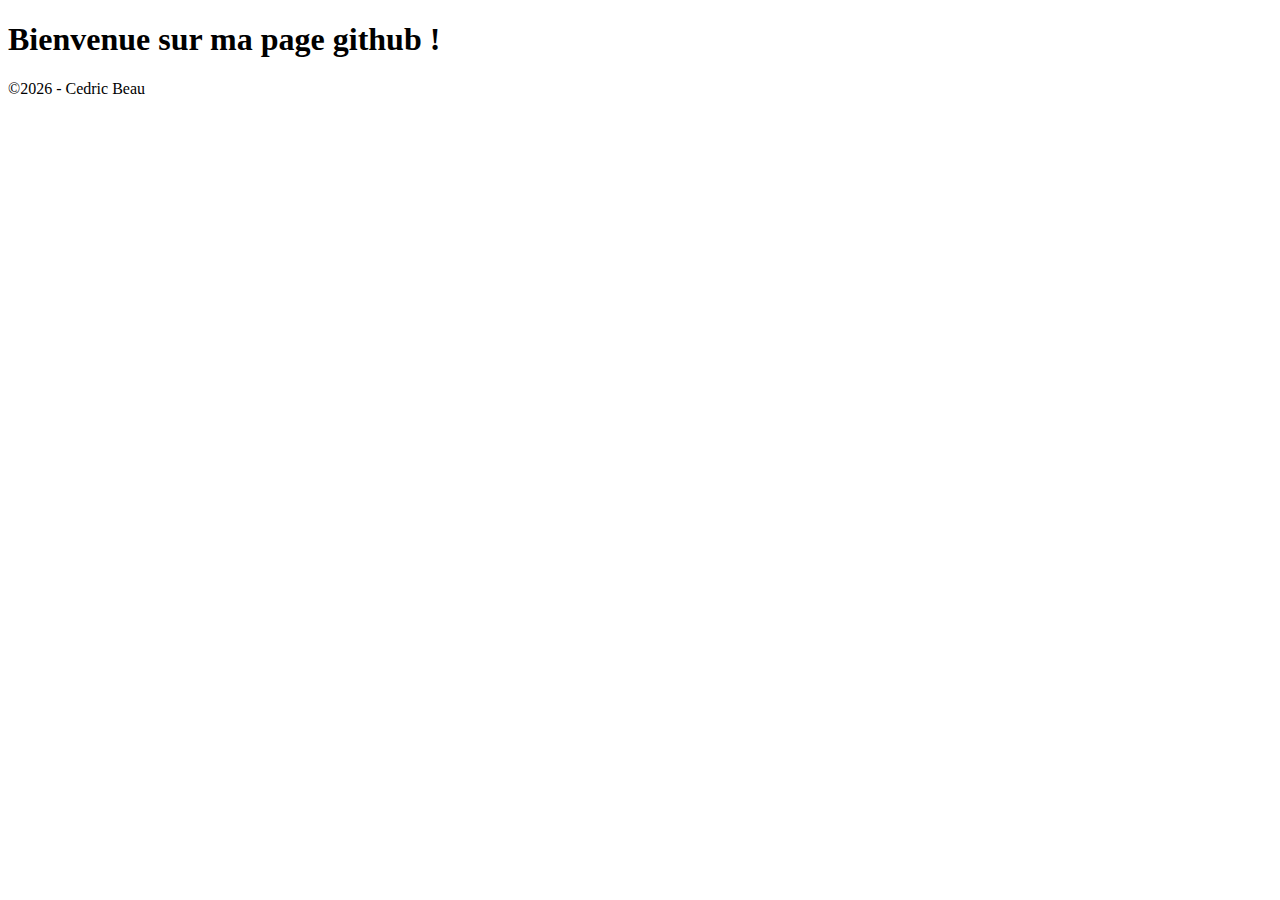
==== index.html @ 239ba814 "Update index.html" ====
<!doctype html>
<html class="no-js" lang="">
    <head>
        <meta charset="utf-8">
        <meta http-equiv="x-ua-compatible" content="ie=edge">
        <title>Cedric Beau</title>
        <meta name="description" content="">
        <meta name="viewport" content="width=device-width, initial-scale=1">

        <!-- Place favicon.ico and apple-touch-icon.png in the root directory -->
		<link rel="apple-touch-icon" sizes="57x57" href="favicons/apple-touch-icon-57x57.png">
		<link rel="apple-touch-icon" sizes="114x114" href="favicons/apple-touch-icon-114x114.png">
		<link rel="apple-touch-icon" sizes="72x72" href="favicons/apple-touch-icon-72x72.png">
		<link rel="apple-touch-icon" sizes="144x144" href="favicons/apple-touch-icon-144x144.png">
		<link rel="apple-touch-icon" sizes="60x60" href="favicons/apple-touch-icon-60x60.png">
		<link rel="apple-touch-icon" sizes="120x120" href="favicons/apple-touch-icon-120x120.png">
		<link rel="apple-touch-icon" sizes="76x76" href="favicons/apple-touch-icon-76x76.png">
		<link rel="apple-touch-icon" sizes="152x152" href="favicons/apple-touch-icon-152x152.png">
		<link rel="apple-touch-icon" sizes="180x180" href="/apple-touch-icon-180x180.png">
		<link rel="icon" type="image/png" href="favicons/favicon-192x192.png" sizes="192x192">
		<link rel="icon" type="image/png" href="favicons/favicon-160x160.png" sizes="160x160">
		<link rel="icon" type="image/png" href="favicons/favicon-96x96.png" sizes="96x96">
		<link rel="icon" type="image/png" href="favicons/favicon-16x16.png" sizes="16x16">
		<link rel="icon" type="image/png" href="favicons/favicon-32x32.png" sizes="32x32">
		<meta name="msapplication-TileColor" content="#000000">
		<meta name="msapplication-TileImage" content="favicons/mstile-144x144.png">

        
        <!-- Personnalisable -->
        <link href='http://fonts.googleapis.com/css?family=Lato:300,400,700' rel='stylesheet' type='text/css'>
        <!-- Normalize -->
        <link rel="stylesheet" href="css/normalize.css">
        <!-- Feuille de style principale -->
        <link rel="stylesheet" href="css/main.css">
        <!-- Modernizr -->
        <script src="js/vendor/modernizr-2.8.3.min.js"></script>

    </head>
    <body>
         <!--[if lt IE 9]>
            <p class="browserupgrade">You are using an <strong>outdated</strong> browser. Please <a href="http://browsehappy.com/">upgrade your browser</a> to improve your experience.</p>
        <![endif]-->

        <!-- Add your site or application content here -->

		<div id="page">
        	<header id="page_header" role="banner" class="" style="display:none;">
        		<a href="" class="logo">
        			<img src="" alt="" />
        		</a>
				<nav id="navigation" role="navigation">
					<ul>
						<li><a href="">About</a></li>
						<li><a href="">Work</a></li>
						<li><a href="">Thoughts</a></li>
						<li><a href="">Contacts</a></li>
					</ul>
				</nav>
			</header>
			<div id="page_body" class="">
				<main id="main" role="main" >
					<h1>Bienvenue sur ma page github !</h1>
				</main>
				<aside id="aside"></aside>
			</div>
			<footer id="page_footer" role="contentinfo" class="">
				<div class="date">©<script type="text/javascript">document.write(new Date().getFullYear());</script> - Cedric Beau</div>
			</footer>
		</div>
	
	<div id="my_button"></div>
	
        <script src="https://ajax.googleapis.com/ajax/libs/jquery/1.11.3/jquery.min.js"></script>
        <script>window.jQuery || document.write('<script src="js/vendor/jquery-1.11.3.min.js"><\/script>')</script>
        <script src="js/plugins.js"></script>
        <script src="js/main.js"></script>

      </body>
</html>
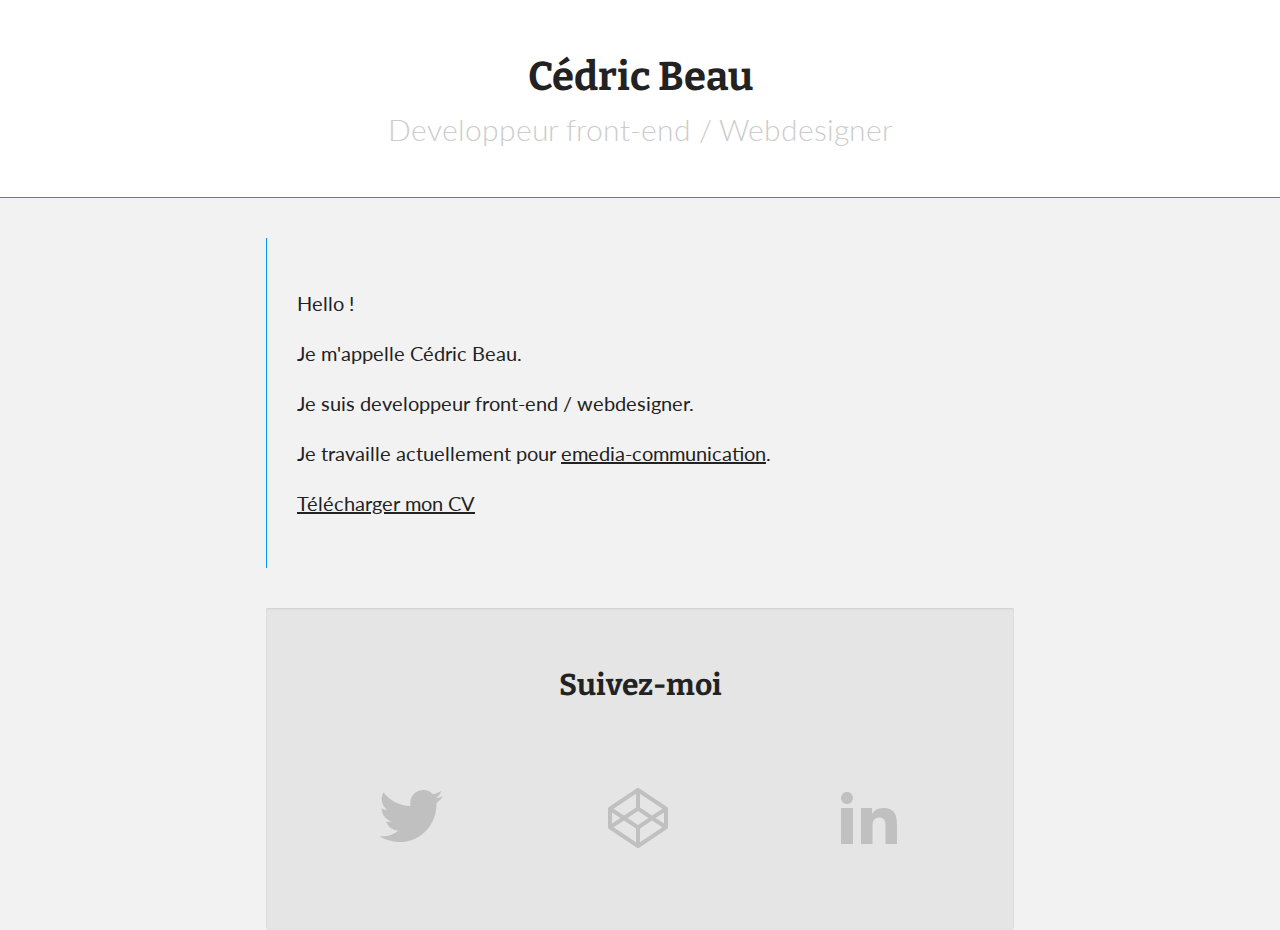
==== commit 00c19680: "Modification" ====
--- a/index.html
+++ b/index.html
@@ -1,10 +1,12 @@
 <!doctype html>
-<html class="no-js" lang="">
+<html class="no-js" lang="fr">
     <head>
         <meta charset="utf-8">
         <meta http-equiv="x-ua-compatible" content="ie=edge">
         <title>Cedric Beau</title>
-        <meta name="description" content="">
+        <meta name="description" content="Page Github de Cédric Beau, développeur front-end et webdesigner">
+        <meta name="keywords" content="paris, île-de-france, site perso,  page perso, développeur front-end, webdesigner, css, , css3, html, html5, w3c, cv, compétences, standards, styles CSS">
+        <meta name="author" content="Cédric Beau">
         <meta name="viewport" content="width=device-width, initial-scale=1">
 
         <!-- Place favicon.ico and apple-touch-icon.png in the root directory -->
@@ -25,9 +27,10 @@
 		<meta name="msapplication-TileColor" content="#000000">
 		<meta name="msapplication-TileImage" content="favicons/mstile-144x144.png">
 
-        
+
         <!-- Personnalisable -->
-        <link href='http://fonts.googleapis.com/css?family=Lato:300,400,700' rel='stylesheet' type='text/css'>
+        <link href='https://fonts.googleapis.com/css?family=Lato:400,300,700,900' rel='stylesheet' type='text/css'>
+        <link href='https://fonts.googleapis.com/css?family=Bitter' rel='stylesheet' type='text/css'>
         <!-- Normalize -->
         <link rel="stylesheet" href="css/normalize.css">
         <!-- Feuille de style principale -->
@@ -37,43 +40,66 @@
 
     </head>
     <body>
-         <!--[if lt IE 9]>
+    <!--[if lt IE 9]>
             <p class="browserupgrade">You are using an <strong>outdated</strong> browser. Please <a href="http://browsehappy.com/">upgrade your browser</a> to improve your experience.</p>
-        <![endif]-->
+    <![endif]-->
+      <div id="page">
+        <header id="page_header" role="banner" class="">
+          <!--<img src="img/logo.png" alt="" />-->
+          <h1>Cédric Beau</h1>
+          <h2>Developpeur front-end / Webdesigner</h2>
 
-        <!-- Add your site or application content here -->
+  			</header>
+  			<div id="page_body" class="">
+  				<main id="main" role="main" >
+            <section id="presentation">
+              <p>Hello !</p>
+              <p>Je m'appelle Cédric Beau.</p>
+              <p>Je suis developpeur front-end / webdesigner.</p>
+              <p>Je travaille actuellement pour <a href="http://www.emedia-communication.fr/" title="Accès au site de l'agence de communication Emedia-communication" class="emedia">emedia-communication</a>.</p>
+              <p><a href="files/CV_Cedric_Beau_2015.pdf" title="Télécharger mon CV" class="cv">Télécharger mon CV</a></p>
+            </section>
+            <section id="social">
+              <h2>Suivez-moi</h2>
+                <ul id="follow-me">
+                  <li>
+                    <a href="https://twitter.com/CedricWD" title="Accès à mon profil Twitter" class="inbl follow_link twitter"">
+                      <svg version="1.1" xmlns="http://www.w3.org/2000/svg" xmlns:xlink="http://www.w3.org/1999/xlink" id="twitter" width="64" height="64" viewBox="0 0 64 64">
+                        <path fill="#c0c0c0" d="M64 12.151c-2.355 1.044-4.885 1.75-7.541 2.067 2.711-1.625 4.793-4.198 5.773-7.264-2.537 1.505-5.347 2.597-8.338 3.186-2.395-2.552-5.808-4.146-9.584-4.146-7.251 0-13.13 5.879-13.13 13.13 0 1.029 0.116 2.031 0.34 2.992-10.912-0.548-20.588-5.775-27.064-13.719-1.13 1.939-1.778 4.195-1.778 6.601 0 4.556 2.318 8.575 5.841 10.929-2.152-0.068-4.177-0.659-5.947-1.642-0.001 0.055-0.001 0.11-0.001 0.165 0 6.362 4.526 11.668 10.533 12.875-1.102 0.3-2.262 0.461-3.459 0.461-0.846 0-1.669-0.083-2.47-0.236 1.671 5.216 6.52 9.013 12.266 9.118-4.494 3.522-10.155 5.621-16.307 5.621-1.060 0-2.105-0.062-3.132-0.184 5.811 3.726 12.713 5.9 20.128 5.9 24.151 0 37.358-20.008 37.358-37.359 0-0.569-0.013-1.136-0.038-1.699 2.566-1.851 4.792-4.164 6.552-6.797z"></path>
+                      </svg>
+                    </a>
+                  </li>
+                  <li>
+                    <a href="http://codepen.io/cedricbeau/" title="Accès à mes pens Codepen"  class="inbl follow_link codepen">
+                      <svg version="1.1" xmlns="http://www.w3.org/2000/svg" xmlns:xlink="http://www.w3.org/1999/xlink" id="codepen" width="64" height="64" viewBox="0 0 64 64">
+                        <path fill="#c0c0c0" d="M59.109 23.003l-28-18.667c-0.672-0.448-1.547-0.448-2.219 0l-28 18.667c-0.556 0.371-0.891 0.995-0.891 1.664v18.667c0 0.669 0.334 1.293 0.891 1.664l28 18.667c0.336 0.224 0.723 0.336 1.109 0.336s0.773-0.112 1.109-0.336l28-18.667c0.556-0.371 0.891-0.995 0.891-1.664v-18.667c0-0.669-0.334-1.293-0.891-1.664zM30 40.93l-10.395-6.93 10.395-6.93 10.395 6.93-10.395 6.93zM32 23.596v-13.859l22.394 14.93-10.394 6.93-12-8zM28 23.596l-12 8-10.395-6.93 22.395-14.93v13.859zM12.395 34l-8.395 5.596v-11.193l8.395 5.596zM16 36.404l12 8v13.859l-22.395-14.93 10.395-6.93zM32 44.404l12-8 10.395 6.93-22.395 14.93v-13.859zM47.605 34l8.395-5.596v11.193l-8.395-5.596z"></path>
+                      </svg>
+                    </a>
+                  </li>
+                  <li>
+                    <a href="https://www.linkedin.com/in/c%C3%A9dric-beau-a2389280" title="Accès à mon profil Linkedin"  class="inbl follow_link linkedin">
+                      <svg version="1.1" xmlns="http://www.w3.org/2000/svg" xmlns:xlink="http://www.w3.org/1999/xlink" id="linkedin" width="64" height="64" viewBox="0 0 64 64">
+                        <path fill="#c0c0c0" d="M24 24h11.069v5.674h0.158c1.54-2.762 5.31-5.674 10.928-5.674 11.684 0 13.845 7.273 13.845 16.733v19.267h-11.538v-17.080c0-4.074-0.083-9.314-6.002-9.314-6.009 0-6.926 4.437-6.926 9.018v17.376h-11.534v-36z"></path>
+                        <path fill="#c0c0c0" d="M4 24h12v36h-12v-36z"></path>
+                        <path fill="#c0c0c0" d="M16 14c0 3.314-2.686 6-6 6s-6-2.686-6-6c0-3.314 2.686-6 6-6s6 2.686 6 6z"></path>
+                      </svg>
+                    </a>
+                  </li>
+                </ul>
+            </section>
+          </main>
+  			</div>
+  			<footer id="page_footer" role="contentinfo" class="">
+  				<!--<div class="copyright">©<script type="text/javascript">document.write(new Date().getFullYear());</script> Cedric Beau</div>-->
+  			</footer>
+  		</div>
 
-		<div id="page">
-        	<header id="page_header" role="banner" class="" style="display:none;">
-        		<a href="" class="logo">
-        			<img src="" alt="" />
-        		</a>
-				<nav id="navigation" role="navigation">
-					<ul>
-						<li><a href="">About</a></li>
-						<li><a href="">Work</a></li>
-						<li><a href="">Thoughts</a></li>
-						<li><a href="">Contacts</a></li>
-					</ul>
-				</nav>
-			</header>
-			<div id="page_body" class="">
-				<main id="main" role="main" >
-					<h1>Bienvenue sur ma page github !</h1>
-				</main>
-				<aside id="aside"></aside>
-			</div>
-			<footer id="page_footer" role="contentinfo" class="">
-				<div class="date">©<script type="text/javascript">document.write(new Date().getFullYear());</script> - Cedric Beau</div>
-			</footer>
-		</div>
-	
-	<div id="my_button"></div>
-	
-        <script src="https://ajax.googleapis.com/ajax/libs/jquery/1.11.3/jquery.min.js"></script>
-        <script>window.jQuery || document.write('<script src="js/vendor/jquery-1.11.3.min.js"><\/script>')</script>
-        <script src="js/plugins.js"></script>
-        <script src="js/main.js"></script>
+	    <div id="my_button"></div>
 
-      </body>
+      <script src="https://ajax.googleapis.com/ajax/libs/jquery/1.11.3/jquery.min.js"></script>
+      <script>window.jQuery || document.write('<script src="js/vendor/jquery-1.11.3.min.js"><\/script>')</script>
+      <script src="js/plugins.js"></script>
+      <script src="js/main.js"></script>
+
+  </body>
 </html>
--- a/css/main.css
+++ b/css/main.css
@@ -0,0 +1,253 @@
+/* ------------------------------------------------------------------------ */
+/* ------------------------------ SOFT RESET ------------------------------ */
+/* ------------------------------------------------------------------------ */
+
+*,
+*:before,
+*:after {
+  -webkit-box-sizing: border-box;
+     -moz-box-sizing: border-box;
+          box-sizing: border-box;
+}
+body,
+figure {
+  margin: 0;
+  padding: 0;
+}
+img {
+    box-sizing: content-box;
+    height: auto;
+    vertical-align: middle;
+}
+
+/* ----------------------------------------------------------------------- */
+/* ----------------------------- TYPOGRAPHY ------------------------------ */
+/* ----------------------------------------------------------------------- */
+
+html {
+    font-size: 100%;
+    line-height: 1.5;
+    color:#222;
+}
+body {
+  font-family: 'Lato', sans-serif;
+  font-size: 1.25em;
+  font-weight: normal;
+  font-style: normal;
+  cursor: default;
+  text-rendering: optimizeLegibility;
+  -webkit-font-smoothing: antialiased;
+}
+
+/* ------------------------------------------------------------------------------ */
+/* ------------------------------ DISPLAY & LAYOUT ------------------------------ */
+/* ------------------------------------------------------------------------------ */
+
+/* blocks that must contain floats */
+
+.clearfix:before,
+.clearfix:after {
+  content: " ";
+  display: table;
+}
+
+.clearfix:after {
+  clear: both;
+}
+
+/* module, gains superpower "BFC" Block Formating Context */
+
+.mod {
+  overflow: hidden;
+}
+
+/* blocks floats */
+
+.left,
+.start { float: left; }
+.right,
+.end { float: right; }
+
+/* table layout */
+
+.row {
+  display: table;
+  table-layout: fixed;
+  width: 100%;
+}
+
+.row > *,
+.col {
+  display: table-cell;
+  vertical-align: top;
+}
+
+/* inline-block */
+
+.inbl {
+  display: inline-block;
+  vertical-align: top;
+}
+
+/* block */
+
+.blk {
+    display: block;
+}
+
+/* -------------------------------------------------------------------- */
+/* ------------------------------ TITRES ------------------------------ */
+/* -------------------------------------------------------------------- */
+
+h1, h2, h3, h4, h5, h6 {font-family: 'Bitter', serif;}
+
+/* ------------------------------------------------------------------------- */
+/* ------------------------------ PARAGRAPHES ------------------------------ */
+/* ------------------------------------------------------------------------- */
+
+div,
+p {
+  overflow-wrap: break-word;
+      word-wrap: break-word;
+  -webkit-hyphens: auto;
+      -ms-hyphens: auto;
+     -moz-hyphens: auto;
+          hyphens: auto;
+}
+
+/* --------------------------------------------------------------------- */
+/* ------------------------------ ANCHORS ------------------------------ */
+/* --------------------------------------------------------------------- */
+
+a {
+    -webkit-transition: all 0.2s linear 0s;
+            transition: all 0.2s linear 0s;
+}
+
+a:hover,
+a:focus {cursor: pointer;}
+
+a:active {}
+
+a:visited {}
+
+/* -------------------------------------------------------------------- */
+/* ------------------------------ CUSTOM ------------------------------ */
+/* -------------------------------------------------------------------- */
+
+body {
+  background-color: #f2f2f2;
+}
+
+/* ----- Colorz ----- */
+/*
+Linkedin : #0077b5
+Twitter : #55acee
+Emedia : #f59232
+Logo : #0099ff
+*/
+
+/* ---------------------------- */
+/* - page_header
+/* ---------------------------- */
+
+[id="page_header"] {
+  padding: 1em;
+  margin-bottom: 2em;
+  text-align: center;
+  background-color: white;
+  border-bottom: 1px solid #0099ff;
+}
+  [id="page_header"] h1 {
+    margin-bottom: 0;
+  }
+  [id="page_header"] h2 {
+    margin-top: 0;
+    font-family: 'Lato', sans-serif;
+    font-weight: 300;
+    color: #ccc;
+  }
+
+/* ---------------------------- */
+/* - Page_body
+/* ---------------------------- */
+
+[id="page_body"] {
+  max-width: 768px;
+  padding: 0 0.5em;
+  margin: auto;
+}
+  [id="presentation"] {
+    padding: 1.5em;
+    margin-bottom: 2em;
+    border-left: 1px solid #0099ff;
+  }
+    [id="presentation"] a {
+      color: inherit;
+    }
+    [id="presentation"] a.emedia:hover,
+    [id="presentation"] a.emedia:focus {
+      background-color: #f59232;
+    }
+    [id="presentation"] a.cv:hover,
+    [id="presentation"] a.cv:focus {
+      background-color: #0099ff;
+    }
+
+  [id="social"] {
+    padding: 1.5em;
+    text-align: center;
+    background-color: #e5e5e5;
+    box-shadow:inset 0 1px 2px 0 rgba(00,00,00,0.1);
+    border-radius:2px;
+  }
+    [id="follow-me"] {
+      display:flex;
+      flex-wrap: wrap;
+      padding: 0;
+      margin: 0;
+      list-style-type: none;
+    }
+      [id="follow-me"] li {
+        flex:0 0 33.3333333%;
+        padding: 1em;
+      }
+        [id="follow-me"] li a {
+          position: relative;
+          width:128px;
+          height: 128px;
+          margin: auto;
+          border: 5px solid transparent;
+          border-radius: 50%;
+        }
+        [id="follow-me"] li a.twitter:hover,
+        [id="follow-me"] li a.twitter:focus {
+          border-color:#55acee;
+        }
+        [id="follow-me"] li a.codepen:hover,
+        [id="follow-me"] li a.codepen:focus {
+          border-color:#000;
+        }
+        [id="follow-me"] li a.linkedin:hover,
+        [id="follow-me"] li a.linkedin:focus {
+          border-color:#0077b5;
+        }
+        [id="follow-me"] li a svg {
+          position: absolute;
+          top:50%;
+          left:50%;
+          transform: translate(-50%,-50%);
+        }
+          svg path {
+            -webkit-transition: all 0.2s linear 0s;
+                    transition: all 0.2s linear 0s;
+          }
+          a:hover > [id="twitter"] > path {
+            fill: #55acee;
+          }
+          a:hover > [id="linkedin"] > path {
+            fill: #0077b5;
+          }
+          a:hover > [id="codepen"] > path {
+            fill: #000;
+          }
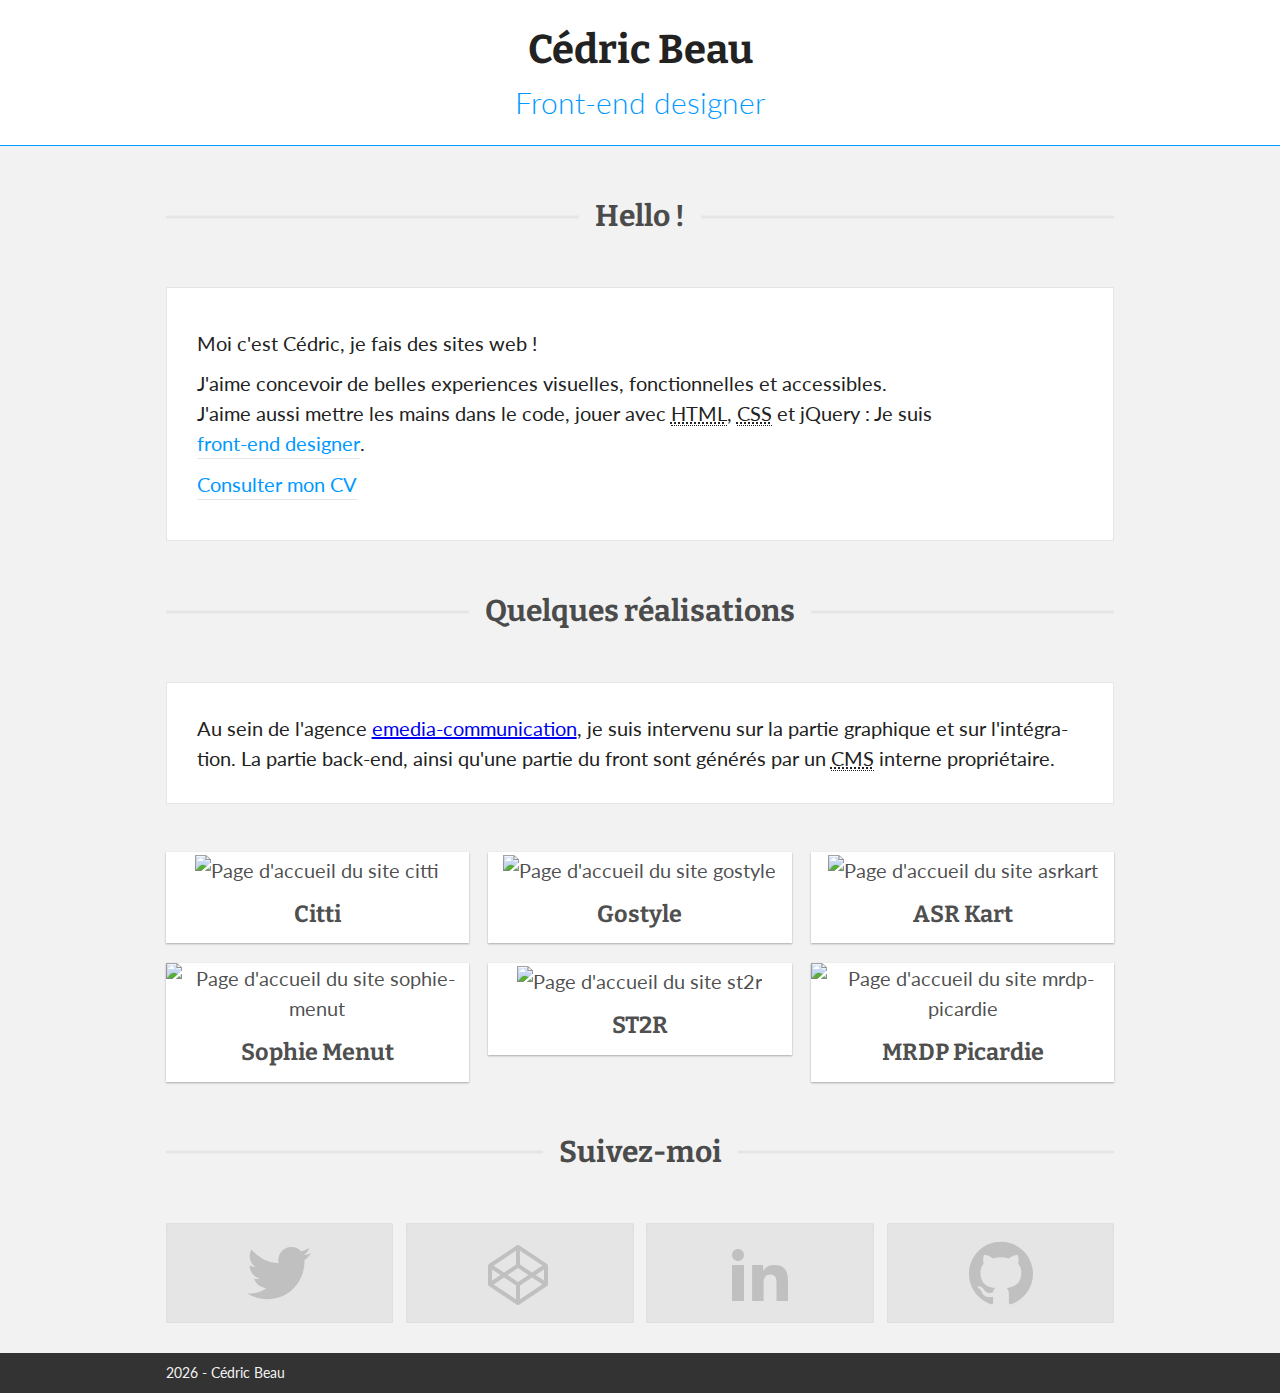
==== commit 78f21bac: "Update index.html" ====
--- a/index.html
+++ b/index.html
@@ -1,105 +1,173 @@
-<!doctype html>
-<html class="no-js" lang="fr">
-    <head>
-        <meta charset="utf-8">
-        <meta http-equiv="x-ua-compatible" content="ie=edge">
-        <title>Cedric Beau</title>
-        <meta name="description" content="Page Github de Cédric Beau, développeur front-end et webdesigner">
-        <meta name="keywords" content="paris, île-de-france, site perso,  page perso, développeur front-end, webdesigner, css, , css3, html, html5, w3c, cv, compétences, standards, styles CSS">
-        <meta name="author" content="Cédric Beau">
-        <meta name="viewport" content="width=device-width, initial-scale=1">
-
-        <!-- Place favicon.ico and apple-touch-icon.png in the root directory -->
-		<link rel="apple-touch-icon" sizes="57x57" href="favicons/apple-touch-icon-57x57.png">
-		<link rel="apple-touch-icon" sizes="114x114" href="favicons/apple-touch-icon-114x114.png">
-		<link rel="apple-touch-icon" sizes="72x72" href="favicons/apple-touch-icon-72x72.png">
-		<link rel="apple-touch-icon" sizes="144x144" href="favicons/apple-touch-icon-144x144.png">
-		<link rel="apple-touch-icon" sizes="60x60" href="favicons/apple-touch-icon-60x60.png">
-		<link rel="apple-touch-icon" sizes="120x120" href="favicons/apple-touch-icon-120x120.png">
-		<link rel="apple-touch-icon" sizes="76x76" href="favicons/apple-touch-icon-76x76.png">
-		<link rel="apple-touch-icon" sizes="152x152" href="favicons/apple-touch-icon-152x152.png">
-		<link rel="apple-touch-icon" sizes="180x180" href="/apple-touch-icon-180x180.png">
-		<link rel="icon" type="image/png" href="favicons/favicon-192x192.png" sizes="192x192">
-		<link rel="icon" type="image/png" href="favicons/favicon-160x160.png" sizes="160x160">
-		<link rel="icon" type="image/png" href="favicons/favicon-96x96.png" sizes="96x96">
-		<link rel="icon" type="image/png" href="favicons/favicon-16x16.png" sizes="16x16">
-		<link rel="icon" type="image/png" href="favicons/favicon-32x32.png" sizes="32x32">
-		<meta name="msapplication-TileColor" content="#000000">
-		<meta name="msapplication-TileImage" content="favicons/mstile-144x144.png">
-
-
-        <!-- Personnalisable -->
-        <link href='https://fonts.googleapis.com/css?family=Lato:400,300,700,900' rel='stylesheet' type='text/css'>
-        <link href='https://fonts.googleapis.com/css?family=Bitter' rel='stylesheet' type='text/css'>
-        <!-- Normalize -->
-        <link rel="stylesheet" href="css/normalize.css">
-        <!-- Feuille de style principale -->
-        <link rel="stylesheet" href="css/main.css">
-        <!-- Modernizr -->
-        <script src="js/vendor/modernizr-2.8.3.min.js"></script>
-
-    </head>
-    <body>
-    <!--[if lt IE 9]>
-            <p class="browserupgrade">You are using an <strong>outdated</strong> browser. Please <a href="http://browsehappy.com/">upgrade your browser</a> to improve your experience.</p>
-    <![endif]-->
-      <div id="page">
-        <header id="page_header" role="banner" class="">
-          <!--<img src="img/logo.png" alt="" />-->
-          <h1>Cédric Beau</h1>
-          <h2>Developpeur front-end / Webdesigner</h2>
-
-  			</header>
-  			<div id="page_body" class="">
-  				<main id="main" role="main" >
-            <section id="presentation">
-              <p>Hello !</p>
-              <p>Je m'appelle Cédric Beau.</p>
-              <p>Je suis developpeur front-end / webdesigner.</p>
-              <p>Je travaille actuellement pour <a href="http://www.emedia-communication.fr/" title="Accès au site de l'agence de communication Emedia-communication" class="emedia">emedia-communication</a>.</p>
-              <p><a href="files/CV_Cedric_Beau_2015.pdf" title="Télécharger mon CV" class="cv">Télécharger mon CV</a></p>
-            </section>
-            <section id="social">
-              <h2>Suivez-moi</h2>
-                <ul id="follow-me">
-                  <li>
-                    <a href="https://twitter.com/CedricWD" title="Accès à mon profil Twitter" class="inbl follow_link twitter"">
-                      <svg version="1.1" xmlns="http://www.w3.org/2000/svg" xmlns:xlink="http://www.w3.org/1999/xlink" id="twitter" width="64" height="64" viewBox="0 0 64 64">
-                        <path fill="#c0c0c0" d="M64 12.151c-2.355 1.044-4.885 1.75-7.541 2.067 2.711-1.625 4.793-4.198 5.773-7.264-2.537 1.505-5.347 2.597-8.338 3.186-2.395-2.552-5.808-4.146-9.584-4.146-7.251 0-13.13 5.879-13.13 13.13 0 1.029 0.116 2.031 0.34 2.992-10.912-0.548-20.588-5.775-27.064-13.719-1.13 1.939-1.778 4.195-1.778 6.601 0 4.556 2.318 8.575 5.841 10.929-2.152-0.068-4.177-0.659-5.947-1.642-0.001 0.055-0.001 0.11-0.001 0.165 0 6.362 4.526 11.668 10.533 12.875-1.102 0.3-2.262 0.461-3.459 0.461-0.846 0-1.669-0.083-2.47-0.236 1.671 5.216 6.52 9.013 12.266 9.118-4.494 3.522-10.155 5.621-16.307 5.621-1.060 0-2.105-0.062-3.132-0.184 5.811 3.726 12.713 5.9 20.128 5.9 24.151 0 37.358-20.008 37.358-37.359 0-0.569-0.013-1.136-0.038-1.699 2.566-1.851 4.792-4.164 6.552-6.797z"></path>
-                      </svg>
-                    </a>
-                  </li>
-                  <li>
-                    <a href="http://codepen.io/cedricbeau/" title="Accès à mes pens Codepen"  class="inbl follow_link codepen">
-                      <svg version="1.1" xmlns="http://www.w3.org/2000/svg" xmlns:xlink="http://www.w3.org/1999/xlink" id="codepen" width="64" height="64" viewBox="0 0 64 64">
-                        <path fill="#c0c0c0" d="M59.109 23.003l-28-18.667c-0.672-0.448-1.547-0.448-2.219 0l-28 18.667c-0.556 0.371-0.891 0.995-0.891 1.664v18.667c0 0.669 0.334 1.293 0.891 1.664l28 18.667c0.336 0.224 0.723 0.336 1.109 0.336s0.773-0.112 1.109-0.336l28-18.667c0.556-0.371 0.891-0.995 0.891-1.664v-18.667c0-0.669-0.334-1.293-0.891-1.664zM30 40.93l-10.395-6.93 10.395-6.93 10.395 6.93-10.395 6.93zM32 23.596v-13.859l22.394 14.93-10.394 6.93-12-8zM28 23.596l-12 8-10.395-6.93 22.395-14.93v13.859zM12.395 34l-8.395 5.596v-11.193l8.395 5.596zM16 36.404l12 8v13.859l-22.395-14.93 10.395-6.93zM32 44.404l12-8 10.395 6.93-22.395 14.93v-13.859zM47.605 34l8.395-5.596v11.193l-8.395-5.596z"></path>
-                      </svg>
-                    </a>
-                  </li>
-                  <li>
-                    <a href="https://www.linkedin.com/in/c%C3%A9dric-beau-a2389280" title="Accès à mon profil Linkedin"  class="inbl follow_link linkedin">
-                      <svg version="1.1" xmlns="http://www.w3.org/2000/svg" xmlns:xlink="http://www.w3.org/1999/xlink" id="linkedin" width="64" height="64" viewBox="0 0 64 64">
-                        <path fill="#c0c0c0" d="M24 24h11.069v5.674h0.158c1.54-2.762 5.31-5.674 10.928-5.674 11.684 0 13.845 7.273 13.845 16.733v19.267h-11.538v-17.080c0-4.074-0.083-9.314-6.002-9.314-6.009 0-6.926 4.437-6.926 9.018v17.376h-11.534v-36z"></path>
-                        <path fill="#c0c0c0" d="M4 24h12v36h-12v-36z"></path>
-                        <path fill="#c0c0c0" d="M16 14c0 3.314-2.686 6-6 6s-6-2.686-6-6c0-3.314 2.686-6 6-6s6 2.686 6 6z"></path>
-                      </svg>
-                    </a>
-                  </li>
-                </ul>
-            </section>
-          </main>
-  			</div>
-  			<footer id="page_footer" role="contentinfo" class="">
-  				<!--<div class="copyright">©<script type="text/javascript">document.write(new Date().getFullYear());</script> Cedric Beau</div>-->
-  			</footer>
-  		</div>
-
-	    <div id="my_button"></div>
-
-      <script src="https://ajax.googleapis.com/ajax/libs/jquery/1.11.3/jquery.min.js"></script>
-      <script>window.jQuery || document.write('<script src="js/vendor/jquery-1.11.3.min.js"><\/script>')</script>
-      <script src="js/plugins.js"></script>
-      <script src="js/main.js"></script>
-
-  </body>
-</html>
+<!doctype html>
+<html class="no-js" lang="fr">
+    <head>
+        <meta charset="utf-8">
+        <meta http-equiv="x-ua-compatible" content="ie=edge">
+        <title>Cedric Beau</title>
+        <meta name="description" content="Page Github de Cédric Beau, Front-end designer">
+        <meta name="keywords" content="paris, île-de-france, site perso,  page perso, front-end, développeur front-end, front-end designer, webdesigner, css, , css3, html, html5, w3c, cv, compétences, standards, styles CSS">
+        <meta name="author" content="Cédric Beau">
+        <!-- shrink-to-fit=no => ios9 -->
+		    <meta name="viewport" content="width=device-width, initial-scale=1.0, shrink-to-fit=no" />
+        <!-- Place favicon.ico and apple-touch-icon.png in the root directory -->
+    		<link rel="apple-touch-icon" sizes="57x57" href="favicons/apple-touch-icon-57x57.png">
+    		<link rel="apple-touch-icon" sizes="114x114" href="favicons/apple-touch-icon-114x114.png">
+    		<link rel="apple-touch-icon" sizes="72x72" href="favicons/apple-touch-icon-72x72.png">
+    		<link rel="apple-touch-icon" sizes="144x144" href="favicons/apple-touch-icon-144x144.png">
+    		<link rel="apple-touch-icon" sizes="60x60" href="favicons/apple-touch-icon-60x60.png">
+    		<link rel="apple-touch-icon" sizes="120x120" href="favicons/apple-touch-icon-120x120.png">
+    		<link rel="apple-touch-icon" sizes="76x76" href="favicons/apple-touch-icon-76x76.png">
+    		<link rel="apple-touch-icon" sizes="152x152" href="favicons/apple-touch-icon-152x152.png">
+    		<link rel="apple-touch-icon" sizes="180x180" href="/apple-touch-icon-180x180.png">
+    		<link rel="icon" type="image/png" href="favicons/favicon-192x192.png" sizes="192x192">
+    		<link rel="icon" type="image/png" href="favicons/favicon-160x160.png" sizes="160x160">
+    		<link rel="icon" type="image/png" href="favicons/favicon-96x96.png" sizes="96x96">
+    		<link rel="icon" type="image/png" href="favicons/favicon-16x16.png" sizes="16x16">
+    		<link rel="icon" type="image/png" href="favicons/favicon-32x32.png" sizes="32x32">
+    		<meta name="msapplication-TileColor" content="#000000">
+    		<meta name="msapplication-TileImage" content="favicons/mstile-144x144.png">
+        <!-- Personnalisable -->
+        <link href='https://fonts.googleapis.com/css?family=Lato:400,300,700,900' rel='stylesheet' type='text/css'>
+        <link href='https://fonts.googleapis.com/css?family=Bitter' rel='stylesheet' type='text/css'>
+        <!-- Normalize -->
+        <link rel="stylesheet" href="css/normalize.css">
+        <!-- Feuille de style principale -->
+        <link rel="stylesheet" href="css/main.css">
+        <!-- Modernizr -->
+        <script src="js/vendor/modernizr-custom.js"></script>
+    </head>
+    <body>
+    <!--[if lt IE 9]>
+            <p class="browserupgrade">You are using an <strong>outdated</strong> browser. Please <a href="http://browsehappy.com/">upgrade your browser</a> to improve your experience.</p>
+    <![endif]-->
+      <div id="page">
+        
+        <header id="page_header" role="banner">
+          <div class="responsive-container">
+            <h1>Cédric Beau</h1>
+            <p>Front-end designer</p>
+          </div>
+        </header>
+  			<div id="page_body" class="responsive-container">
+  				<main id="main" role="main">
+            <!-- Section presentation -->
+            <section id="presentation" class="section">
+              <h2><span>Hello !</span></h2>
+              <div class="presentation">
+                <p>Moi c'est Cédric, je fais des sites web !</p>
+                <p>J'aime concevoir de belles experiences visuelles, fonctionnelles et accessibles.<br>J'aime aussi mettre les mains dans le code, jouer avec <abbr xmlns="http://www.w3.org/1999/xhtml" title="HyperText Markup Language" xml:lang="en" lang="en">HTML</abbr>, <abbr xmlns="http://www.w3.org/1999/xhtml" title="Cascading Style Sheets" xml:lang="en" lang="en">CSS</abbr> et jQuery : Je suis <a href="http://www.stpo.fr/blog/je-ne-suis-pas-developpeur/" title="Lien vers l'article sur le front-end designer de @stpo" class="inbl front-end-designer">front-end designer</a>.</p>
+                <p></p>
+                <p class="smart-hidden"><a href="files/CV_Cedric_Beau.pdf" title="Télécharger mon CV" class="inbl cv">Consulter mon CV</a></p>
+              </div>
+            </section>
+            <!-- Section realisations -->
+            <section id="realisations" class="section">
+              <h2><span>Quelques réalisations</span></h2>
+              <div class="presentation">
+                <p>Au sein de l'agence <a href="http://www.emedia-communication.fr/" title="Accès au site de l'agence de communication Emedia-communication" class="inbl emedia">emedia-communication</a>, je suis intervenu sur la partie graphique et sur l'intégration. La partie back-end, ainsi qu'une partie du front sont générés par un <abbr xmlns="http://www.w3.org/1999/xhtml" title="Content Manager System" xml:lang="en" lang="en">CMS</abbr> interne propriétaire.
+              </div>
+              <ul class="realisations"><!--
+                --><li class="realisation">
+                  <div class="card">
+                    <a href="http://www.citti.fr/" title="Lien vers le site citti.fr" class="card_link">
+                      <figure class="card_img">
+                        <img src="img/realisations/citti-2x.jpg" alt="Page d'accueil du site citti">
+                      </figure>
+                      <h3 class="card_title">Citti</h3>
+                    </a>
+                  </div>
+                </li><!--
+              --><li class="realisation">
+                  <div class="card">
+                    <a href="http://www.gostyle.fr/" title="Lien vers le site gostyle" class="card_link">
+                      <figure class="card_img"><img src="img/realisations/gostyle-2x.jpg" alt="Page d'accueil du site gostyle"></figure>
+                      <h3 class="card_title">Gostyle</h3>
+                    </a>
+                  </div>
+                </li><!--
+                --><li class="realisation">
+                  <div class="card">
+                    <a href="http://www.asrkart.com/" title="Lien vers le site asrkart" class="card_link">
+                      <figure class="card_img">
+                        <img src="img/realisations/asr_kart-2x.jpg" alt="Page d'accueil du site asrkart">
+                      </figure>
+                      <h3 class="card_title">ASR Kart</h3>
+                    </a>
+                  </div>
+                </li><!--                
+                --><li class="realisation">
+                  <div class="card">
+                    <a href="http://sophie-menut.fr/" title="Lien vers le site sophie-menut" class="card_link">
+                      <figure class="card_img">
+                        <img src="img/realisations/sophie_menut-2x.jpg" alt="Page d'accueil du site sophie-menut">
+                      </figure>
+                      <h3 class="card_title">Sophie Menut</h3>
+                    </a>
+                  </div>
+                </li><!--
+                --><li class="realisation">
+                  <div class="card">
+                    <a href="http://st2r.fr/" title="Lien vers le site st2r" class="card_link">
+                      <figure class="card_img">
+                        <img src="img/realisations/st2r-2x.jpg" alt="Page d'accueil du site st2r">
+                      </figure>
+                      <h3 class="card_title">ST2R</h3>
+                    </a>
+                  </div>
+                </li><!--
+                --><li class="realisation">
+                  <div class="card">
+                    <a href="http://mrdp-picardie.com/" title="Lien vers le site mrdp-picardie" class="card_link">
+                      <figure class="card_img">
+                        <img src="img/realisations/mrd_picardie-2x.jpg"
+                        alt="Page d'accueil du site mrdp-picardie">
+                      </figure>
+                      <h3 class="card_title">MRDP Picardie</h3>
+                    </a>
+                  </div>
+                </li><!--
+              --></ul>
+            </section>
+            <!-- Section social -->
+            <section id="social" class="section">
+              <h2><span>Suivez-moi</span></h2>
+                <ul id="follow-me"><!--
+                --><li>
+                    <a href="https://twitter.com/CedricWD" title="Accès à mon profil Twitter" class="inbl follow_link twitter">
+                      <svg xmlns="http://www.w3.org/2000/svg" width="64" height="64" viewBox="0 0 64 64" id="twitter"><path d="M64 12.2c-2.4 1-4.9 1.8-7.5 2.1 2.7-1.6 4.8-4.2 5.8-7.3-2.5 1.5-5.3 2.6-8.3 3.2-2.4-2.6-5.8-4.1-9.6-4.1-7.3 0-13.1 5.9-13.1 13.1 0 1 0.1 2 0.3 3-10.9-0.5-20.6-5.8-27.1-13.7-1.1 1.9-1.8 4.2-1.8 6.6 0 4.6 2.3 8.6 5.8 10.9-2.2-0.1-4.2-0.7-5.9-1.6 0 0.1 0 0.1 0 0.2 0 6.4 4.5 11.7 10.5 12.9-1.1 0.3-2.3 0.5-3.5 0.5-0.8 0-1.7-0.1-2.5-0.2 1.7 5.2 6.5 9 12.3 9.1-4.5 3.5-10.2 5.6-16.3 5.6-1.1 0-2.1-0.1-3.1-0.2 5.8 3.7 12.7 5.9 20.1 5.9 24.2 0 37.4-20 37.4-37.4 0-0.6 0-1.1 0-1.7 2.6-1.9 4.8-4.2 6.6-6.8z"/></svg>
+                    </a>
+                  </li><!--
+                  --><li>
+                    <a href="http://codepen.io/cedricbeau/" title="Accès à mes pens Codepen"  class="inbl follow_link codepen">
+                      <svg xmlns="http://www.w3.org/2000/svg" width="64" height="64" viewBox="0 0 64 64" id="codepen"><path d="M59.1 23l-28-18.7c-0.7-0.4-1.5-0.4-2.2 0l-28 18.7c-0.6 0.4-0.9 1-0.9 1.7v18.7c0 0.7 0.3 1.3 0.9 1.7l28 18.7c0.3 0.2 0.7 0.3 1.1 0.3s0.8-0.1 1.1-0.3l28-18.7c0.6-0.4 0.9-1 0.9-1.7v-18.7c0-0.7-0.3-1.3-0.9-1.7zM30 40.9l-10.4-6.9 10.4-6.9 10.4 6.9-10.4 6.9zM32 23.6v-13.9l22.4 14.9-10.4 6.9-12-8zM28 23.6l-12 8-10.4-6.9 22.4-14.9v13.9zM12.4 34l-8.4 5.6v-11.2l8.4 5.6zM16 36.4l12 8v13.9l-22.4-14.9 10.4-6.9zM32 44.4l12-8 10.4 6.9-22.4 14.9v-13.9zM47.6 34l8.4-5.6v11.2l-8.4-5.6z" /></svg>
+                    </a>
+                  </li><!--
+                  --><li>
+                    <a href="https://www.linkedin.com/in/c%C3%A9dric-beau-a2389280" title="Accès à mon profil Linkedin"  class="inbl follow_link linkedin">
+                      <svg xmlns="http://www.w3.org/2000/svg" width="64" height="64" viewBox="0 0 64 64" id="linkedin"><path d="M24 24h11.1v5.7h0.2c1.5-2.8 5.3-5.7 10.9-5.7 11.7 0 13.8 7.3 13.8 16.7v19.3h-11.5v-17.1c0-4.1-0.1-9.3-6-9.3-6 0-6.9 4.4-6.9 9v17.4h-11.5v-36z"/><path d="M4 24h12v36h-12v-36z"/><path d="M16 14c0 3.3-2.7 6-6 6s-6-2.7-6-6c0-3.3 2.7-6 6-6s6 2.7 6 6z"/></svg>
+                    </a>
+                  </li><!--
+                  --><li>
+                      <a href="https://github.com/cedricbeau" title="Accès à mon profil Github"  class="inbl follow_link github">
+                        <svg xmlns="http://www.w3.org/2000/svg" width="64" height="64" viewBox="0 0 64 64" id="github"><path d="M32 0.8c-17.7 0-32 14.3-32 32 0 14.1 9.2 26.1 21.9 30.4 1.6 0.3 2.2-0.7 2.2-1.5 0-0.8 0-3.3 0-6-8.9 1.9-10.8-3.8-10.8-3.8-1.5-3.7-3.6-4.7-3.6-4.7-2.9-2 0.2-1.9 0.2-1.9 3.2 0.2 4.9 3.3 4.9 3.3 2.9 4.9 7.5 3.5 9.3 2.7 0.3-2.1 1.1-3.5 2-4.3-7.1-0.8-14.6-3.6-14.6-15.8 0-3.5 1.3-6.3 3.3-8.6-0.3-0.8-1.4-4.1 0.3-8.5 0 0 2.7-0.9 8.8 3.3 2.6-0.7 5.3-1.1 8-1.1 2.7 0 5.5 0.4 8 1.1 6.1-4.1 8.8-3.3 8.8-3.3 1.7 4.4 0.6 7.7 0.3 8.5 2.1 2.2 3.3 5.1 3.3 8.6 0 12.3-7.5 15-14.6 15.8 1.1 1 2.2 2.9 2.2 5.9 0 4.3 0 7.7 0 8.8 0 0.9 0.6 1.9 2.2 1.5 12.7-4.2 21.9-16.2 21.9-30.4 0-17.7-14.3-32-32-32z"/></svg>
+                      </a>
+                    </li><!--
+                --></ul>
+            </section>
+          </main>
+  			</div>
+  			<footer id="page_footer" role="contentinfo">
+  				<div class="responsive-container"><script type="text/javascript">document.write(new Date().getFullYear());</script> - Cédric Beau</div>
+  			</footer>
+  		</div>
+
+	    <div id="my_button"></div>
+
+
+      <script src="https://ajax.googleapis.com/ajax/libs/jquery/1.11.3/jquery.min.js"></script>
+      <script>window.jQuery || document.write('<script src="js/vendor/jquery-1.11.3.min.js"><\/script>')</script>
+      <script src="js/plugins.js"></script>
+      <script src="js/main.js"></script>
+
+  </body>
+</html>
--- a/css/main.css
+++ b/css/main.css
@@ -1,253 +1,646 @@
-/* ------------------------------------------------------------------------ */
-/* ------------------------------ SOFT RESET ------------------------------ */
-/* ------------------------------------------------------------------------ */
-
-*,
-*:before,
-*:after {
-  -webkit-box-sizing: border-box;
-     -moz-box-sizing: border-box;
-          box-sizing: border-box;
-}
-body,
-figure {
-  margin: 0;
-  padding: 0;
-}
-img {
-    box-sizing: content-box;
-    height: auto;
-    vertical-align: middle;
-}
-
-/* ----------------------------------------------------------------------- */
-/* ----------------------------- TYPOGRAPHY ------------------------------ */
-/* ----------------------------------------------------------------------- */
-
-html {
-    font-size: 100%;
-    line-height: 1.5;
-    color:#222;
-}
-body {
-  font-family: 'Lato', sans-serif;
-  font-size: 1.25em;
-  font-weight: normal;
-  font-style: normal;
-  cursor: default;
-  text-rendering: optimizeLegibility;
-  -webkit-font-smoothing: antialiased;
-}
-
-/* ------------------------------------------------------------------------------ */
-/* ------------------------------ DISPLAY & LAYOUT ------------------------------ */
-/* ------------------------------------------------------------------------------ */
-
-/* blocks that must contain floats */
-
-.clearfix:before,
-.clearfix:after {
-  content: " ";
-  display: table;
-}
-
-.clearfix:after {
-  clear: both;
-}
-
-/* module, gains superpower "BFC" Block Formating Context */
-
-.mod {
-  overflow: hidden;
-}
-
-/* blocks floats */
-
-.left,
-.start { float: left; }
-.right,
-.end { float: right; }
-
-/* table layout */
-
-.row {
-  display: table;
-  table-layout: fixed;
-  width: 100%;
-}
-
-.row > *,
-.col {
-  display: table-cell;
-  vertical-align: top;
-}
-
-/* inline-block */
-
-.inbl {
-  display: inline-block;
-  vertical-align: top;
-}
-
-/* block */
-
-.blk {
-    display: block;
-}
-
-/* -------------------------------------------------------------------- */
-/* ------------------------------ TITRES ------------------------------ */
-/* -------------------------------------------------------------------- */
-
-h1, h2, h3, h4, h5, h6 {font-family: 'Bitter', serif;}
-
-/* ------------------------------------------------------------------------- */
-/* ------------------------------ PARAGRAPHES ------------------------------ */
-/* ------------------------------------------------------------------------- */
-
-div,
-p {
-  overflow-wrap: break-word;
-      word-wrap: break-word;
-  -webkit-hyphens: auto;
-      -ms-hyphens: auto;
-     -moz-hyphens: auto;
-          hyphens: auto;
-}
-
-/* --------------------------------------------------------------------- */
-/* ------------------------------ ANCHORS ------------------------------ */
-/* --------------------------------------------------------------------- */
-
-a {
-    -webkit-transition: all 0.2s linear 0s;
-            transition: all 0.2s linear 0s;
-}
-
-a:hover,
-a:focus {cursor: pointer;}
-
-a:active {}
-
-a:visited {}
-
-/* -------------------------------------------------------------------- */
-/* ------------------------------ CUSTOM ------------------------------ */
-/* -------------------------------------------------------------------- */
-
-body {
-  background-color: #f2f2f2;
-}
-
-/* ----- Colorz ----- */
-/*
-Linkedin : #0077b5
-Twitter : #55acee
-Emedia : #f59232
-Logo : #0099ff
-*/
-
-/* ---------------------------- */
-/* - page_header
-/* ---------------------------- */
-
-[id="page_header"] {
-  padding: 1em;
-  margin-bottom: 2em;
-  text-align: center;
-  background-color: white;
-  border-bottom: 1px solid #0099ff;
-}
-  [id="page_header"] h1 {
-    margin-bottom: 0;
-  }
-  [id="page_header"] h2 {
-    margin-top: 0;
-    font-family: 'Lato', sans-serif;
-    font-weight: 300;
-    color: #ccc;
-  }
-
-/* ---------------------------- */
-/* - Page_body
-/* ---------------------------- */
-
-[id="page_body"] {
-  max-width: 768px;
-  padding: 0 0.5em;
-  margin: auto;
-}
-  [id="presentation"] {
-    padding: 1.5em;
-    margin-bottom: 2em;
-    border-left: 1px solid #0099ff;
-  }
-    [id="presentation"] a {
-      color: inherit;
-    }
-    [id="presentation"] a.emedia:hover,
-    [id="presentation"] a.emedia:focus {
-      background-color: #f59232;
-    }
-    [id="presentation"] a.cv:hover,
-    [id="presentation"] a.cv:focus {
-      background-color: #0099ff;
-    }
-
-  [id="social"] {
-    padding: 1.5em;
-    text-align: center;
-    background-color: #e5e5e5;
-    box-shadow:inset 0 1px 2px 0 rgba(00,00,00,0.1);
-    border-radius:2px;
-  }
-    [id="follow-me"] {
-      display:flex;
-      flex-wrap: wrap;
-      padding: 0;
-      margin: 0;
-      list-style-type: none;
-    }
-      [id="follow-me"] li {
-        flex:0 0 33.3333333%;
-        padding: 1em;
-      }
-        [id="follow-me"] li a {
-          position: relative;
-          width:128px;
-          height: 128px;
-          margin: auto;
-          border: 5px solid transparent;
-          border-radius: 50%;
-        }
-        [id="follow-me"] li a.twitter:hover,
-        [id="follow-me"] li a.twitter:focus {
-          border-color:#55acee;
-        }
-        [id="follow-me"] li a.codepen:hover,
-        [id="follow-me"] li a.codepen:focus {
-          border-color:#000;
-        }
-        [id="follow-me"] li a.linkedin:hover,
-        [id="follow-me"] li a.linkedin:focus {
-          border-color:#0077b5;
-        }
-        [id="follow-me"] li a svg {
-          position: absolute;
-          top:50%;
-          left:50%;
-          transform: translate(-50%,-50%);
-        }
-          svg path {
-            -webkit-transition: all 0.2s linear 0s;
-                    transition: all 0.2s linear 0s;
-          }
-          a:hover > [id="twitter"] > path {
-            fill: #55acee;
-          }
-          a:hover > [id="linkedin"] > path {
-            fill: #0077b5;
-          }
-          a:hover > [id="codepen"] > path {
-            fill: #000;
-          }
+/* ------------------------------------------------------------------------ */
+/* ------------------------------ SOFT RESET ------------------------------ */
+/* ------------------------------------------------------------------------ */
+
+*,
+*:before,
+*:after {
+  -webkit-box-sizing: border-box;
+     -moz-box-sizing: border-box;
+          box-sizing: border-box;
+}
+body,
+figure {
+  margin: 0;
+  padding: 0;
+}
+img {
+    box-sizing: content-box;
+    height: auto;
+    vertical-align: middle;
+}
+
+/* ----------------------------------------------------------------------- */
+/* ----------------------------- TYPOGRAPHY ------------------------------ */
+/* ----------------------------------------------------------------------- */
+
+html {
+    font-size: 100%;
+    line-height: 1.5;
+    color:#222;
+}
+body {
+  font-family: 'Lato', sans-serif;
+  font-size: 1.25em;
+  font-weight: normal;
+  font-style: normal;
+  cursor: default;
+  text-rendering: optimizeLegibility;
+  -webkit-font-smoothing: antialiased;
+}
+@media only screen and (max-device-width:480px) {
+  body {
+    font-size: 1em;
+  }
+}
+
+/* ------------------------------------------------------------------------------ */
+/* ------------------------------ DISPLAY & LAYOUT ------------------------------ */
+/* ------------------------------------------------------------------------------ */
+
+/* blocks that must contain floats */
+
+.clearfix:before,
+.clearfix:after {
+  content: " ";
+  display: table;
+}
+
+.clearfix:after {
+  clear: both;
+}
+
+/* module, gains superpower "BFC" Block Formating Context */
+
+.mod {
+  overflow: hidden;
+}
+
+/* blocks floats */
+
+.left,
+.start { float: left; }
+.right,
+.end { float: right; }
+
+/* table layout */
+
+.row {
+  display: table;
+  table-layout: fixed;
+  width: 100%;
+}
+
+.row > *,
+.col {
+  display: table-cell;
+  vertical-align: top;
+}
+
+/* inline-block */
+
+.inbl {
+  display: inline-block;
+  vertical-align: top;
+}
+
+/* block */
+
+.blk {
+    display: block;
+}
+
+/* -------------------------------------------------------------------- */
+/* ------------------------------ TITRES ------------------------------ */
+/* -------------------------------------------------------------------- */
+
+h1, h2, h3, h4, h5, h6 {font-family: 'Bitter', serif;}
+
+@media only screen and (max-device-width:480px) {
+  h2 {
+    font-size: 1.25em;
+  }
+}
+
+/* ------------------------------------------------------------------------- */
+/* ------------------------------ PARAGRAPHES ------------------------------ */
+/* ------------------------------------------------------------------------- */
+
+div,
+p {
+  overflow-wrap: break-word;
+      word-wrap: break-word;
+  -webkit-hyphens: auto;
+      -ms-hyphens: auto;
+     -moz-hyphens: auto;
+          hyphens: auto;
+}
+
+/* --------------------------------------------------------------------- */
+/* ------------------------------ ANCHORS ------------------------------ */
+/* --------------------------------------------------------------------- */
+
+a,
+a::before,
+a::after {
+    -webkit-transition: all 0.3s ease-in-out;
+            transition: all 0.3s ease-in-out;
+}
+a:hover,
+a:focus {cursor: pointer;}
+
+/* -------------------------------------------------------------------- */
+/* ------------------------------ CUSTOM ------------------------------ */
+/* -------------------------------------------------------------------- */
+
+body {
+  background-color: #f2f2f2;
+}
+
+/* ----- Colorz ----- */
+/*
+Linkedin : #0077b5
+Twitter : #55acee
+Emedia : #f59232
+Logo : #0099ff
+*/
+
+[class="responsive-container"] {
+  max-width: 1000px;
+  min-width: 300px;
+  padding:0 2%;
+  margin: 0 auto;
+}
+@media only screen and (max-device-width:768px) {
+  [class="responsive-container"] {
+    margin: 0;
+  }
+}
+
+/* ---------------------------- */
+/* - page_header
+/* ---------------------------- */
+
+[id="page_header"] {
+  padding: 1em 0;
+  text-align: center;
+  background-color: white;
+  border-bottom: 1px solid #0099ff;
+}
+  [id="page_header"] h1 {
+    margin: 0;
+  }
+  [id="page_header"] p {
+    margin: 0;
+    font-size: 1.5em;
+    font-weight: 300;
+    color: #0099ff;
+  }
+@media only screen and (max-device-width:768px) {
+  [id="page_header"] {
+    padding: 0.625em 0;
+  }
+  [id="page_header"] h1 {
+    font-size: 1.5em;
+  }
+}
+
+/* ---------------------------- */
+/* - Page_body
+/* ---------------------------- */
+
+[class="section"] h2 {
+  position: relative;
+  margin: 48px 0;
+  margin: 3rem 0;
+  text-align: center;
+  color: rgba(00,00,00,.7);
+}
+[class="section"] h2:before {
+  position: absolute;
+  z-index: 1;
+  top:50%;
+  -webkit-transform:translateY(-50%);
+      -ms-transform:translateY(-50%);
+          transform:translateY(-50%);
+  display: block;
+  content:'';
+  width:100%;
+  height: 3px;
+  background-color: #e5e5e5;
+}
+  [class="section"] h2 span {
+    position: relative;
+    z-index: 2;
+    padding: 0 1rem;
+    background-color: #f2f2f2;
+  }
+@media only screen and (max-device-width:768px) {
+  [class="section"] h2 {
+    margin: 1.5rem 0;
+  }
+}
+@media only screen and (max-device-width:480px) {
+  [class="section"] h2 {
+    margin: 1rem 0;
+  }
+}
+
+  /* ------------------------ */
+  /* ----- Présentation ----- */
+  /* ------------------------ */
+
+[class="presentation"] {
+  padding: 1.5em;
+  background-color: white;
+  border:1px solid #e5e5e5;
+}
+@media only screen and (max-device-width:768px) {
+  [class="presentation"] {
+    padding: 1em;
+  }
+}
+@media only screen and (max-device-width:480px) {
+  [class="presentation"] {
+    padding: 0.625em;
+  }
+  [class="smart-hidden"] {
+    display: none;
+  }
+}
+  [id="presentation"] p {
+    margin: 0.5em 0;
+  }
+
+  [id="presentation"] a {
+    position: relative;
+    z-index: 1;
+    color: #0099ff;
+    text-decoration: none;
+    border-bottom: 1px solid #e5e5e5;
+  }
+  [id="presentation"] a:hover,
+  [id="presentation"] a:focus {
+    color:#222;
+  }
+  [id="presentation"] a::before {
+    position: absolute;
+    z-index: -1;
+    top:0;
+    bottom:0;
+    left:0;
+    width: 0;
+    content: '';
+  }
+  [id="presentation"] a:hover::before,
+  [id="presentation"] a:focus::before {
+    right: 0;
+    width: 100%;
+  }
+  [id="presentation"] a.front-end-designer:hover::before,
+  [id="presentation"] a.front-end-designer:focus::before {
+    background-color: #ccc;
+  }
+  [id="presentation"] a.emedia:hover::before,
+  [id="presentation"] a.emedia:focus::before {
+    background-color: #f59232;
+  }
+  [id="presentation"] a.cv:hover::before,
+  [id="presentation"] a.cv:focus::before {
+    background-color: #0099ff;
+  }
+
+  /* ------------------------ */
+  /* ----- Réalisations ----- */
+  /* ------------------------ */
+
+  [id=realisations] .presentation {
+    margin-bottom:3rem;
+  }
+  [id=realisations] .presentation p {
+    margin:0;
+  }
+  @media only screen and (max-device-width:768px) {
+    [id=realisations] .presentation {
+      margin-bottom: 1.5rem;
+    }
+  }
+  @media only screen and (max-device-width:480px) {
+    [id=realisations] .presentation {
+      margin-bottom: 1rem;
+    }
+  }
+  [class="realisations"] {
+    display: -webkit-box;
+    display: -webkit-flex;
+    display: -ms-flexbox;
+    display: flex;
+    -webkit-flex-wrap: wrap;
+        -ms-flex-wrap: wrap;
+            flex-wrap: wrap;
+    -webkit-box-pack: justify;
+    -webkit-justify-content: space-between;
+        -ms-flex-pack: justify;
+            justify-content: space-between;
+    padding: 0;
+    margin: 0;
+    list-style-type: none;
+  }
+  .no-flexbox [class="realisations"] {
+    display: block;
+  }
+  @media only screen and (max-device-width:480px) {
+    [class="realisations"] {
+      -webkit-box-orient: vertical;
+      -webkit-box-direction: normal;
+      -webkit-flex-direction: column;
+          -ms-flex-direction: column;
+              flex-direction: column;
+    }
+  }
+    [class="realisation"] {
+      width:32%;
+      margin-top: 1em;
+      text-align: center;
+    }
+    .no-flexbox [class="realisation"] {
+      display: inline-block;
+      margin-left: 2%;
+    }
+    .no-flexbox [class="realisation"]:first-child,
+    .no-flexbox [class="realisation"]:nth-child(4) {
+      margin-left: 0;
+    }
+    [class="realisation"]:nth-child(-n+3) {
+      margin-top: 0;
+    }
+    /* Tablette Portrait */
+    @media only screen and (max-width: 768px) {
+      [class="realisation"] {
+        width:49%;
+        margin-top: 0.625em;
+      }
+      [class="realisation"]:nth-child(-n+3) {
+        margin-top: 0.625em;
+      }
+      [class="realisation"]:nth-child(-n+2) {
+        margin-top: 0;
+      }
+    }
+    @media only screen and (max-device-width:480px) {
+      [class="realisation"] {
+        width:100%;
+      }
+      [class="realisation"]:nth-child(-n+2) {
+        margin-top: 0.625em;
+      }
+      [class="realisation"]:first-child {
+        margin-top: 0;
+      }
+    }
+      [class="card_link"] {
+        position: relative;
+        z-index: 1;
+        display: block;
+        color: rgba(00,00,00,0.7);
+        text-decoration: none;
+        background-color: white;
+        box-shadow: 0px 1px 2px 0px rgba(00,00,00,.3);
+      }
+      [class="card_link"]:hover,
+      [class="card_link"]:focus {
+        color:  #FFF;
+        background-color: #000;
+      }
+        [class="card_title"] {
+          padding: 0.5em;
+          margin: 0;
+        }
+          [class="card_img"] {
+            width: 100%;
+            overflow: hidden;
+          }
+            [class="card_img"] img {
+              width: 100%;
+              height: auto;
+            }
+
+  /* ------------------ */
+  /* ----- Social ----- */
+  /* ------------------ */
+
+  [id="social"] {
+    margin-bottom: 1.5em;
+    text-align: center;
+  }
+  [id="follow-me"] {
+    display:-webkit-box;
+    display:-webkit-flex;
+    display:-ms-flexbox;
+    display:flex;
+    -webkit-flex-wrap: wrap;
+        -ms-flex-wrap: wrap;
+            flex-wrap: wrap;
+    -webkit-box-pack: justify;
+    -webkit-justify-content: space-between;
+        -ms-flex-pack: justify;
+            justify-content: space-between;
+    padding: 0;
+    margin: 0;
+    list-style-type: none;
+  }
+  .no-flexbox [id="follow-me"] {
+    display: block;
+  }
+    [id="follow-me"] li {
+      width: 24%;
+    }
+    .no-flexbox [id="follow-me"] li {
+      display: inline-block;
+      margin-left: 1.333333%;
+    }
+    .no-flexbox [id="follow-me"] li:first-child {
+      margin-left: 0;
+    }
+        [id="follow-me"] li a {
+          position: relative;
+          z-index: 2;
+          width:100%;
+          height: 100px;
+          padding: 1em;
+          margin: auto;
+          border-radius:2px;
+        }
+        @media only screen and (max-device-width:768px) {
+          [id="follow-me"] li a {
+            height: 64px;
+          }
+        }
+        @media only screen and (max-device-width:680px) {
+        [id="follow-me"] li {
+            width: 49%;
+            margin-top: 10px;
+          }
+          [id="follow-me"] li:nth-child(-n+2) {
+            margin-top: 0;
+          }
+        }
+        @media only screen and (max-device-width:480px) {
+          [id="follow-me"] li a {
+            height: 40px;
+          }
+        }
+        [id="follow-me"] li a::before,
+        [id="follow-me"] li a::after {
+          position: absolute;
+          top:0;
+          left:0;
+          bottom:0;
+          content:'';
+          border-radius: 2px;
+        }
+        [id="follow-me"] li a::before {
+          z-index: -2;
+          right: 0;
+          background-color: #e5e5e5;
+          box-shadow:inset 0 0px 2px 0 rgba(00,00,00,0.1);
+        }
+        [id="follow-me"] li a::after {
+          z-index: -1;
+          width: 0;
+          font-size: 0;
+        }
+        [id="follow-me"] li a:hover::after,
+        [id="follow-me"] li a:focus::after {
+          right: 0;
+          width: 100%;
+          padding-left: 74px;
+          font-size: 1.5em;
+          line-height: 100px;
+          color:#fff;
+        }
+        @media only screen and (max-device-width:768px) {
+          [id="follow-me"] li a::after{
+            width: 100%;
+            right: 0;
+            padding-right:20px;
+            padding-left: 0;
+            font-size: 1em;
+            line-height: 64px;
+            text-align: right;
+            color:#C0C0C0;
+          }
+          [id="follow-me"] li a:hover::after,
+          [id="follow-me"] li a:focus::after {
+            right: 0;
+            width: 100%;
+            padding-left: 0;
+            font-size: 1em;
+            line-height: 64px;
+            color:#fff;
+          }
+        }
+        @media only screen and (max-device-width:480px) {
+          [id="follow-me"] li a::after{
+            line-height: 40px;
+          }
+          [id="follow-me"] li a:hover::after,
+          [id="follow-me"] li a:focus::after {
+            font-size: 1em;
+            line-height: 40px;
+          }
+        }
+        [id="follow-me"] li a.twitter:hover::after,
+        [id="follow-me"] li a.twitter:focus::after {
+          content:"Twitter";
+          background-color:#55acee;
+        }
+        [id="follow-me"] li a.codepen:hover::after,
+        [id="follow-me"] li a.codepen:focus::after {
+          content:"Codepen";
+          background-color:#000;
+        }
+        [id="follow-me"] li a.github:hover::after,
+        [id="follow-me"] li a.github:focus::after {
+          content:"Github";
+          background-color:#000;
+        }
+        [id="follow-me"] li a.linkedin:hover::after,
+        [id="follow-me"] li a.linkedin:focus::after {
+          content:"LinkedIn";
+          background-color:#0077b5;
+        }
+        [id="follow-me"] li a svg {
+          position: absolute;
+          top:50%;
+          left:50%;
+          -webkit-transform: translate(-50%,-50%);
+              -ms-transform: translate(-50%,-50%);
+                  transform: translate(-50%,-50%);
+          -webkit-transition: all 0.2s linear;
+                  transition: all 0.2s linear;
+        }
+        [id="follow-me"] li a:hover svg,
+        [id="follow-me"] li a:focus svg {
+          left:5%;
+          -webkit-transform: translate(5%,-50%);
+              -ms-transform: translate(5%,-50%);
+                  transform: translate(5%,-50%);
+        }
+          [id="follow-me"] svg {
+            width: 64px;
+            height: 64px;
+            fill:#C0C0C0;
+          }
+          @media only screen and (max-device-width:768px) {
+            [id="follow-me"] li a svg {
+              left:15px;
+              -webkit-transform: translate(15px,-50%);
+                  -ms-transform: translate(15px,-50%);
+                      transform: translate(15px,-50%);
+            }
+            [id="follow-me"] li a.twitter::after {
+              content:"Twitter";
+              background-color:#55acee;
+            }
+            [id="follow-me"] li a.codepen::after {
+              content:"Codepen";
+              background-color:#000;
+            }
+            [id="follow-me"] li a.github::after{
+              content:"Github";
+              background-color:#000;
+            }
+            [id="follow-me"] li a.linkedin::after{
+              content:"LinkedIn";
+              background-color:#0077b5;
+            }
+            [id="follow-me"] svg {
+              width: 32px;
+              height: 32px;
+            }
+          }
+          @media only screen and (max-device-width:480px) {
+            [id="follow-me"] li a svg {
+              width: 24px;
+              height: 24px;
+            }
+
+          }
+          svg path {
+            -webkit-transition: all 0.2s linear;
+                    transition: all 0.2s linear;
+          }
+          a:hover svg path,
+          a:focus svg path {
+            fill: #FFF;
+          }
+
+
+/* ---------------------------- */
+/* - page_footer
+/* ---------------------------- */
+
+[id="page_footer"] {
+  font-size: 0.7em;
+  color: #f2f2f2;
+  line-height: 40px;
+  background-color: #333;
+}
+[id="page_footer"] a {
+  color: inherit;
+}
+[id="page_footer"] a:hover,
+[id="page_footer"] a:focus {
+  color:#0099ff;
+}
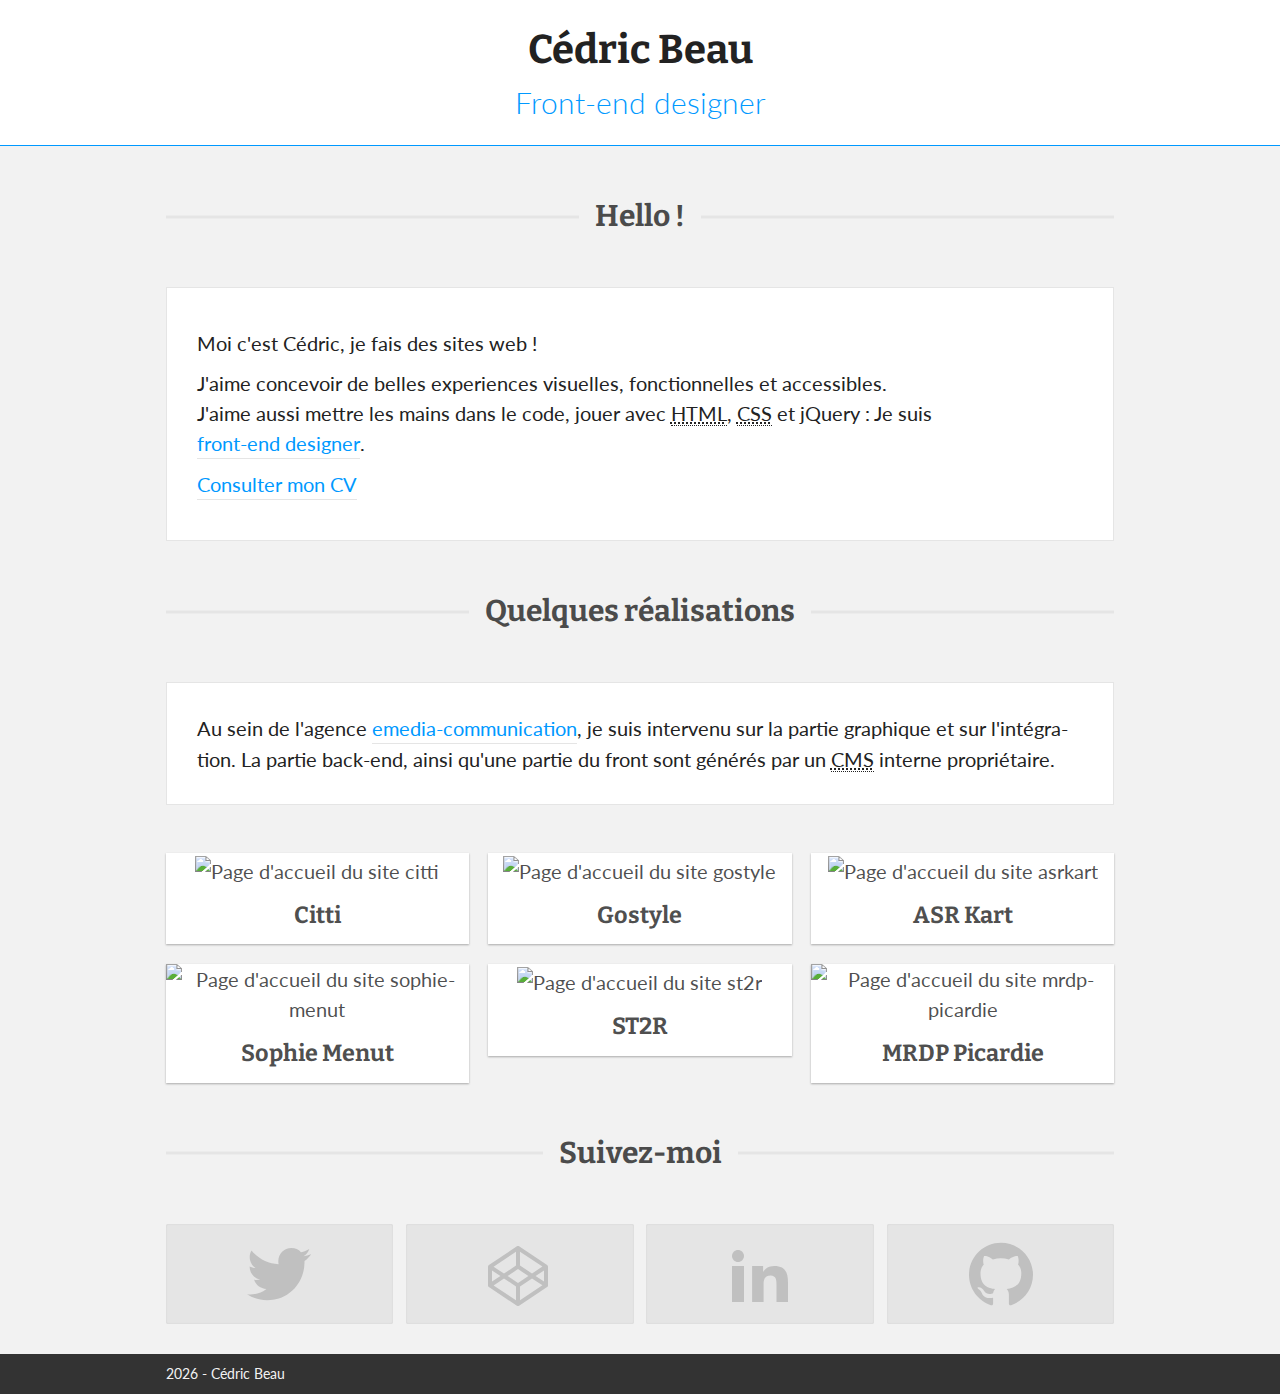
==== commit 9cba08a8: "Update index.html" ====
--- a/index.html
+++ b/index.html
@@ -55,16 +55,16 @@
               <h2><span>Hello !</span></h2>
               <div class="presentation">
                 <p>Moi c'est Cédric, je fais des sites web !</p>
-                <p>J'aime concevoir de belles experiences visuelles, fonctionnelles et accessibles.<br>J'aime aussi mettre les mains dans le code, jouer avec <abbr xmlns="http://www.w3.org/1999/xhtml" title="HyperText Markup Language" xml:lang="en" lang="en">HTML</abbr>, <abbr xmlns="http://www.w3.org/1999/xhtml" title="Cascading Style Sheets" xml:lang="en" lang="en">CSS</abbr> et jQuery : Je suis <a href="http://www.stpo.fr/blog/je-ne-suis-pas-developpeur/" title="Lien vers l'article sur le front-end designer de @stpo" class="inbl front-end-designer">front-end designer</a>.</p>
+                <p>J'aime concevoir de belles experiences visuelles, fonctionnelles et accessibles.<br>J'aime aussi mettre les mains dans le code, jouer avec <abbr xmlns="http://www.w3.org/1999/xhtml" title="HyperText Markup Language" xml:lang="en" lang="en">HTML</abbr>, <abbr xmlns="http://www.w3.org/1999/xhtml" title="Cascading Style Sheets" xml:lang="en" lang="en">CSS</abbr> et jQuery : Je suis <a href="http://www.stpo.fr/blog/je-ne-suis-pas-developpeur/" title="Lien vers l'article sur le front-end designer de @stpo" class="inbl presentation_link front-end-designer">front-end designer</a>.</p>
                 <p></p>
-                <p class="smart-hidden"><a href="files/CV_Cedric_Beau.pdf" title="Télécharger mon CV" class="inbl cv">Consulter mon CV</a></p>
+                <p class="smart-hidden"><a href="files/CV_Cedric_Beau.pdf" title="Télécharger mon CV" class="inbl presentation_link cv">Consulter mon CV</a></p>
               </div>
             </section>
             <!-- Section realisations -->
             <section id="realisations" class="section">
               <h2><span>Quelques réalisations</span></h2>
               <div class="presentation">
-                <p>Au sein de l'agence <a href="http://www.emedia-communication.fr/" title="Accès au site de l'agence de communication Emedia-communication" class="inbl emedia">emedia-communication</a>, je suis intervenu sur la partie graphique et sur l'intégration. La partie back-end, ainsi qu'une partie du front sont générés par un <abbr xmlns="http://www.w3.org/1999/xhtml" title="Content Manager System" xml:lang="en" lang="en">CMS</abbr> interne propriétaire.
+                <p>Au sein de l'agence <a href="http://www.emedia-communication.fr/" title="Accès au site de l'agence de communication Emedia-communication" class="inbl presentation_link emedia">emedia-communication</a>, je suis intervenu sur la partie graphique et sur l'intégration. La partie back-end, ainsi qu'une partie du front sont générés par un <abbr xmlns="http://www.w3.org/1999/xhtml" title="Content Manager System" xml:lang="en" lang="en">CMS</abbr> interne propriétaire.
               </div>
               <ul class="realisations"><!--
                 --><li class="realisation">
--- a/css/main.css
+++ b/css/main.css
@@ -138,6 +138,45 @@
 }
 a:hover,
 a:focus {cursor: pointer;}
+
+  .presentation_link {
+    position: relative;
+    z-index: 1;
+    color: #0099ff;
+    text-decoration: none;
+    border-bottom: 1px solid #e5e5e5;
+  }
+  .presentation_link:hover,
+  .presentation_link:focus {
+    color:#222;
+  }
+  .presentation_link::before {
+    position: absolute;
+    z-index: -1;
+    top:0;
+    bottom:0;
+    left:0;
+    width: 0;
+    content: '';
+  }
+  .presentation_link:hover::before,
+  .presentation_link:focus::before {
+    right: 0;
+    width: 100%;
+  }
+  .presentation_link.front-end-designer:hover::before,
+  .presentation_link.front-end-designer:focus::before {
+    background-color: #ccc;
+  }
+  .presentation_link.emedia:hover::before,
+  .presentation_link.emedia:focus::before {
+    background-color: #f59232;
+  }
+  .presentation_link.cv:hover::before,
+  .presentation_link.cv:focus::before {
+    background-color: #0099ff;
+  }
+
 
 /* -------------------------------------------------------------------- */
 /* ------------------------------ CUSTOM ------------------------------ */
@@ -260,44 +299,6 @@
 }
   [id="presentation"] p {
     margin: 0.5em 0;
-  }
-
-  [id="presentation"] a {
-    position: relative;
-    z-index: 1;
-    color: #0099ff;
-    text-decoration: none;
-    border-bottom: 1px solid #e5e5e5;
-  }
-  [id="presentation"] a:hover,
-  [id="presentation"] a:focus {
-    color:#222;
-  }
-  [id="presentation"] a::before {
-    position: absolute;
-    z-index: -1;
-    top:0;
-    bottom:0;
-    left:0;
-    width: 0;
-    content: '';
-  }
-  [id="presentation"] a:hover::before,
-  [id="presentation"] a:focus::before {
-    right: 0;
-    width: 100%;
-  }
-  [id="presentation"] a.front-end-designer:hover::before,
-  [id="presentation"] a.front-end-designer:focus::before {
-    background-color: #ccc;
-  }
-  [id="presentation"] a.emedia:hover::before,
-  [id="presentation"] a.emedia:focus::before {
-    background-color: #f59232;
-  }
-  [id="presentation"] a.cv:hover::before,
-  [id="presentation"] a.cv:focus::before {
-    background-color: #0099ff;
   }
 
   /* ------------------------ */
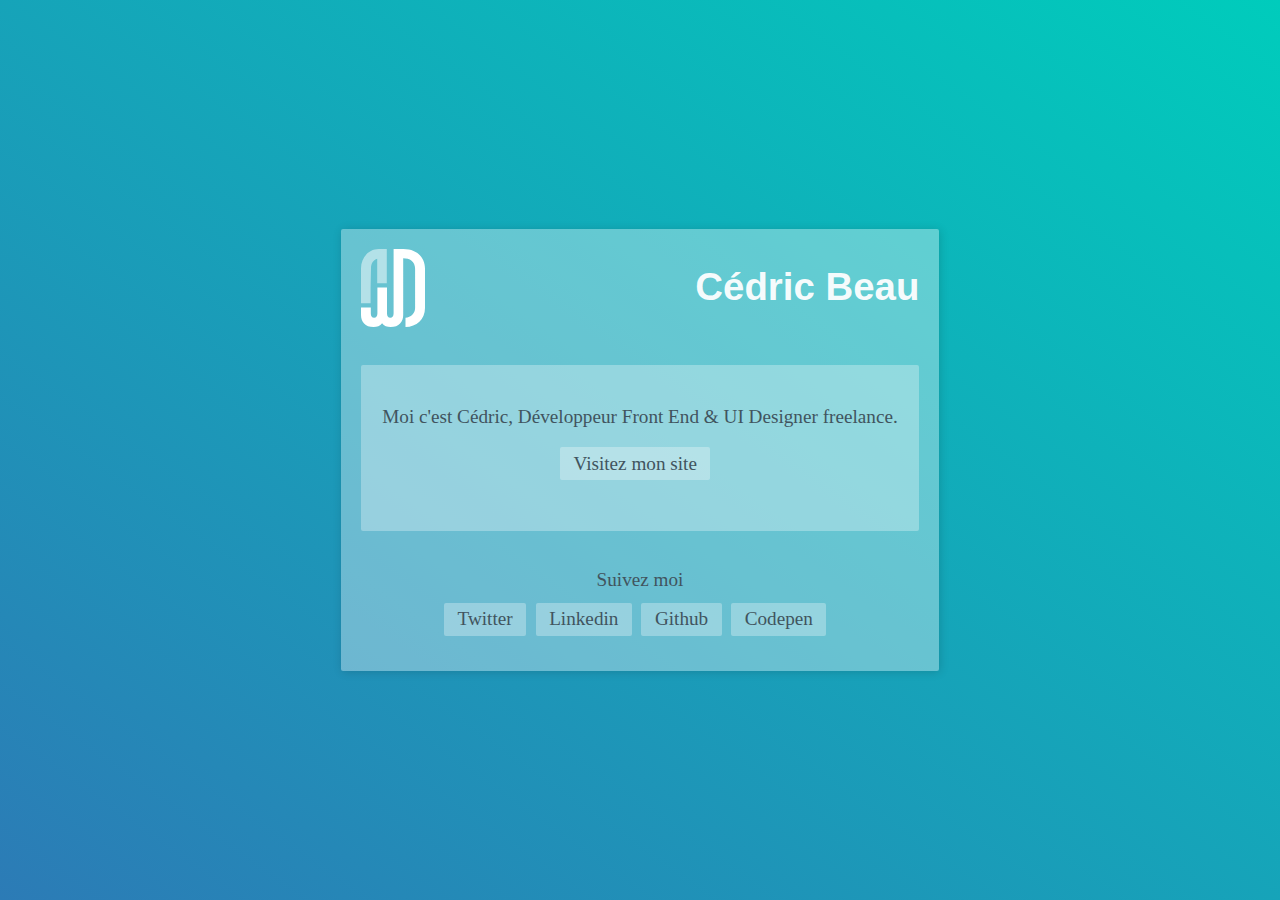
==== commit 710ec3c2: "lien vers site pro" ====
--- a/index.html
+++ b/index.html
@@ -1,173 +1,147 @@
-<!doctype html>
-<html class="no-js" lang="fr">
-    <head>
-        <meta charset="utf-8">
-        <meta http-equiv="x-ua-compatible" content="ie=edge">
-        <title>Cedric Beau</title>
-        <meta name="description" content="Page Github de Cédric Beau, Front-end designer">
-        <meta name="keywords" content="paris, île-de-france, site perso,  page perso, front-end, développeur front-end, front-end designer, webdesigner, css, , css3, html, html5, w3c, cv, compétences, standards, styles CSS">
-        <meta name="author" content="Cédric Beau">
-        <!-- shrink-to-fit=no => ios9 -->
-		    <meta name="viewport" content="width=device-width, initial-scale=1.0, shrink-to-fit=no" />
-        <!-- Place favicon.ico and apple-touch-icon.png in the root directory -->
-    		<link rel="apple-touch-icon" sizes="57x57" href="favicons/apple-touch-icon-57x57.png">
-    		<link rel="apple-touch-icon" sizes="114x114" href="favicons/apple-touch-icon-114x114.png">
-    		<link rel="apple-touch-icon" sizes="72x72" href="favicons/apple-touch-icon-72x72.png">
-    		<link rel="apple-touch-icon" sizes="144x144" href="favicons/apple-touch-icon-144x144.png">
-    		<link rel="apple-touch-icon" sizes="60x60" href="favicons/apple-touch-icon-60x60.png">
-    		<link rel="apple-touch-icon" sizes="120x120" href="favicons/apple-touch-icon-120x120.png">
-    		<link rel="apple-touch-icon" sizes="76x76" href="favicons/apple-touch-icon-76x76.png">
-    		<link rel="apple-touch-icon" sizes="152x152" href="favicons/apple-touch-icon-152x152.png">
-    		<link rel="apple-touch-icon" sizes="180x180" href="/apple-touch-icon-180x180.png">
-    		<link rel="icon" type="image/png" href="favicons/favicon-192x192.png" sizes="192x192">
-    		<link rel="icon" type="image/png" href="favicons/favicon-160x160.png" sizes="160x160">
-    		<link rel="icon" type="image/png" href="favicons/favicon-96x96.png" sizes="96x96">
-    		<link rel="icon" type="image/png" href="favicons/favicon-16x16.png" sizes="16x16">
-    		<link rel="icon" type="image/png" href="favicons/favicon-32x32.png" sizes="32x32">
-    		<meta name="msapplication-TileColor" content="#000000">
-    		<meta name="msapplication-TileImage" content="favicons/mstile-144x144.png">
-        <!-- Personnalisable -->
-        <link href='https://fonts.googleapis.com/css?family=Lato:400,300,700,900' rel='stylesheet' type='text/css'>
-        <link href='https://fonts.googleapis.com/css?family=Bitter' rel='stylesheet' type='text/css'>
-        <!-- Normalize -->
-        <link rel="stylesheet" href="css/normalize.css">
-        <!-- Feuille de style principale -->
-        <link rel="stylesheet" href="css/main.css">
-        <!-- Modernizr -->
-        <script src="js/vendor/modernizr-custom.js"></script>
-    </head>
-    <body>
-    <!--[if lt IE 9]>
-            <p class="browserupgrade">You are using an <strong>outdated</strong> browser. Please <a href="http://browsehappy.com/">upgrade your browser</a> to improve your experience.</p>
-    <![endif]-->
-      <div id="page">
-        
-        <header id="page_header" role="banner">
-          <div class="responsive-container">
-            <h1>Cédric Beau</h1>
-            <p>Front-end designer</p>
-          </div>
-        </header>
-  			<div id="page_body" class="responsive-container">
-  				<main id="main" role="main">
-            <!-- Section presentation -->
-            <section id="presentation" class="section">
-              <h2><span>Hello !</span></h2>
-              <div class="presentation">
-                <p>Moi c'est Cédric, je fais des sites web !</p>
-                <p>J'aime concevoir de belles experiences visuelles, fonctionnelles et accessibles.<br>J'aime aussi mettre les mains dans le code, jouer avec <abbr xmlns="http://www.w3.org/1999/xhtml" title="HyperText Markup Language" xml:lang="en" lang="en">HTML</abbr>, <abbr xmlns="http://www.w3.org/1999/xhtml" title="Cascading Style Sheets" xml:lang="en" lang="en">CSS</abbr> et jQuery : Je suis <a href="http://www.stpo.fr/blog/je-ne-suis-pas-developpeur/" title="Lien vers l'article sur le front-end designer de @stpo" class="inbl presentation_link front-end-designer">front-end designer</a>.</p>
-                <p></p>
-                <p class="smart-hidden"><a href="files/CV_Cedric_Beau.pdf" title="Télécharger mon CV" class="inbl presentation_link cv">Consulter mon CV</a></p>
-              </div>
-            </section>
-            <!-- Section realisations -->
-            <section id="realisations" class="section">
-              <h2><span>Quelques réalisations</span></h2>
-              <div class="presentation">
-                <p>Au sein de l'agence <a href="http://www.emedia-communication.fr/" title="Accès au site de l'agence de communication Emedia-communication" class="inbl presentation_link emedia">emedia-communication</a>, je suis intervenu sur la partie graphique et sur l'intégration. La partie back-end, ainsi qu'une partie du front sont générés par un <abbr xmlns="http://www.w3.org/1999/xhtml" title="Content Manager System" xml:lang="en" lang="en">CMS</abbr> interne propriétaire.
-              </div>
-              <ul class="realisations"><!--
-                --><li class="realisation">
-                  <div class="card">
-                    <a href="http://www.citti.fr/" title="Lien vers le site citti.fr" class="card_link">
-                      <figure class="card_img">
-                        <img src="img/realisations/citti-2x.jpg" alt="Page d'accueil du site citti">
-                      </figure>
-                      <h3 class="card_title">Citti</h3>
-                    </a>
-                  </div>
-                </li><!--
-              --><li class="realisation">
-                  <div class="card">
-                    <a href="http://www.gostyle.fr/" title="Lien vers le site gostyle" class="card_link">
-                      <figure class="card_img"><img src="img/realisations/gostyle-2x.jpg" alt="Page d'accueil du site gostyle"></figure>
-                      <h3 class="card_title">Gostyle</h3>
-                    </a>
-                  </div>
-                </li><!--
-                --><li class="realisation">
-                  <div class="card">
-                    <a href="http://www.asrkart.com/" title="Lien vers le site asrkart" class="card_link">
-                      <figure class="card_img">
-                        <img src="img/realisations/asr_kart-2x.jpg" alt="Page d'accueil du site asrkart">
-                      </figure>
-                      <h3 class="card_title">ASR Kart</h3>
-                    </a>
-                  </div>
-                </li><!--                
-                --><li class="realisation">
-                  <div class="card">
-                    <a href="http://sophie-menut.fr/" title="Lien vers le site sophie-menut" class="card_link">
-                      <figure class="card_img">
-                        <img src="img/realisations/sophie_menut-2x.jpg" alt="Page d'accueil du site sophie-menut">
-                      </figure>
-                      <h3 class="card_title">Sophie Menut</h3>
-                    </a>
-                  </div>
-                </li><!--
-                --><li class="realisation">
-                  <div class="card">
-                    <a href="http://st2r.fr/" title="Lien vers le site st2r" class="card_link">
-                      <figure class="card_img">
-                        <img src="img/realisations/st2r-2x.jpg" alt="Page d'accueil du site st2r">
-                      </figure>
-                      <h3 class="card_title">ST2R</h3>
-                    </a>
-                  </div>
-                </li><!--
-                --><li class="realisation">
-                  <div class="card">
-                    <a href="http://mrdp-picardie.com/" title="Lien vers le site mrdp-picardie" class="card_link">
-                      <figure class="card_img">
-                        <img src="img/realisations/mrd_picardie-2x.jpg"
-                        alt="Page d'accueil du site mrdp-picardie">
-                      </figure>
-                      <h3 class="card_title">MRDP Picardie</h3>
-                    </a>
-                  </div>
-                </li><!--
-              --></ul>
-            </section>
-            <!-- Section social -->
-            <section id="social" class="section">
-              <h2><span>Suivez-moi</span></h2>
-                <ul id="follow-me"><!--
-                --><li>
-                    <a href="https://twitter.com/CedricWD" title="Accès à mon profil Twitter" class="inbl follow_link twitter">
-                      <svg xmlns="http://www.w3.org/2000/svg" width="64" height="64" viewBox="0 0 64 64" id="twitter"><path d="M64 12.2c-2.4 1-4.9 1.8-7.5 2.1 2.7-1.6 4.8-4.2 5.8-7.3-2.5 1.5-5.3 2.6-8.3 3.2-2.4-2.6-5.8-4.1-9.6-4.1-7.3 0-13.1 5.9-13.1 13.1 0 1 0.1 2 0.3 3-10.9-0.5-20.6-5.8-27.1-13.7-1.1 1.9-1.8 4.2-1.8 6.6 0 4.6 2.3 8.6 5.8 10.9-2.2-0.1-4.2-0.7-5.9-1.6 0 0.1 0 0.1 0 0.2 0 6.4 4.5 11.7 10.5 12.9-1.1 0.3-2.3 0.5-3.5 0.5-0.8 0-1.7-0.1-2.5-0.2 1.7 5.2 6.5 9 12.3 9.1-4.5 3.5-10.2 5.6-16.3 5.6-1.1 0-2.1-0.1-3.1-0.2 5.8 3.7 12.7 5.9 20.1 5.9 24.2 0 37.4-20 37.4-37.4 0-0.6 0-1.1 0-1.7 2.6-1.9 4.8-4.2 6.6-6.8z"/></svg>
-                    </a>
-                  </li><!--
-                  --><li>
-                    <a href="http://codepen.io/cedricbeau/" title="Accès à mes pens Codepen"  class="inbl follow_link codepen">
-                      <svg xmlns="http://www.w3.org/2000/svg" width="64" height="64" viewBox="0 0 64 64" id="codepen"><path d="M59.1 23l-28-18.7c-0.7-0.4-1.5-0.4-2.2 0l-28 18.7c-0.6 0.4-0.9 1-0.9 1.7v18.7c0 0.7 0.3 1.3 0.9 1.7l28 18.7c0.3 0.2 0.7 0.3 1.1 0.3s0.8-0.1 1.1-0.3l28-18.7c0.6-0.4 0.9-1 0.9-1.7v-18.7c0-0.7-0.3-1.3-0.9-1.7zM30 40.9l-10.4-6.9 10.4-6.9 10.4 6.9-10.4 6.9zM32 23.6v-13.9l22.4 14.9-10.4 6.9-12-8zM28 23.6l-12 8-10.4-6.9 22.4-14.9v13.9zM12.4 34l-8.4 5.6v-11.2l8.4 5.6zM16 36.4l12 8v13.9l-22.4-14.9 10.4-6.9zM32 44.4l12-8 10.4 6.9-22.4 14.9v-13.9zM47.6 34l8.4-5.6v11.2l-8.4-5.6z" /></svg>
-                    </a>
-                  </li><!--
-                  --><li>
-                    <a href="https://www.linkedin.com/in/c%C3%A9dric-beau-a2389280" title="Accès à mon profil Linkedin"  class="inbl follow_link linkedin">
-                      <svg xmlns="http://www.w3.org/2000/svg" width="64" height="64" viewBox="0 0 64 64" id="linkedin"><path d="M24 24h11.1v5.7h0.2c1.5-2.8 5.3-5.7 10.9-5.7 11.7 0 13.8 7.3 13.8 16.7v19.3h-11.5v-17.1c0-4.1-0.1-9.3-6-9.3-6 0-6.9 4.4-6.9 9v17.4h-11.5v-36z"/><path d="M4 24h12v36h-12v-36z"/><path d="M16 14c0 3.3-2.7 6-6 6s-6-2.7-6-6c0-3.3 2.7-6 6-6s6 2.7 6 6z"/></svg>
-                    </a>
-                  </li><!--
-                  --><li>
-                      <a href="https://github.com/cedricbeau" title="Accès à mon profil Github"  class="inbl follow_link github">
-                        <svg xmlns="http://www.w3.org/2000/svg" width="64" height="64" viewBox="0 0 64 64" id="github"><path d="M32 0.8c-17.7 0-32 14.3-32 32 0 14.1 9.2 26.1 21.9 30.4 1.6 0.3 2.2-0.7 2.2-1.5 0-0.8 0-3.3 0-6-8.9 1.9-10.8-3.8-10.8-3.8-1.5-3.7-3.6-4.7-3.6-4.7-2.9-2 0.2-1.9 0.2-1.9 3.2 0.2 4.9 3.3 4.9 3.3 2.9 4.9 7.5 3.5 9.3 2.7 0.3-2.1 1.1-3.5 2-4.3-7.1-0.8-14.6-3.6-14.6-15.8 0-3.5 1.3-6.3 3.3-8.6-0.3-0.8-1.4-4.1 0.3-8.5 0 0 2.7-0.9 8.8 3.3 2.6-0.7 5.3-1.1 8-1.1 2.7 0 5.5 0.4 8 1.1 6.1-4.1 8.8-3.3 8.8-3.3 1.7 4.4 0.6 7.7 0.3 8.5 2.1 2.2 3.3 5.1 3.3 8.6 0 12.3-7.5 15-14.6 15.8 1.1 1 2.2 2.9 2.2 5.9 0 4.3 0 7.7 0 8.8 0 0.9 0.6 1.9 2.2 1.5 12.7-4.2 21.9-16.2 21.9-30.4 0-17.7-14.3-32-32-32z"/></svg>
-                      </a>
-                    </li><!--
-                --></ul>
-            </section>
-          </main>
-  			</div>
-  			<footer id="page_footer" role="contentinfo">
-  				<div class="responsive-container"><script type="text/javascript">document.write(new Date().getFullYear());</script> - Cédric Beau</div>
-  			</footer>
-  		</div>
+<!DOCTYPE html>
+<html lang="en">
+<head>
+  <meta charset="UTF-8">
+  <meta name="viewport" content="width=device-width, initial-scale=1.0">
+  <meta http-equiv="X-UA-Compatible" content="ie=edge">
+  <title>Cédric Beau</title>
+  <style>
+    body {
+      display:-webkit-box;
+      display:-ms-flexbox;
+      display:flex;
+      -webkit-box-pack: center;
+          -ms-flex-pack: center;
+              justify-content: center;
+      -webkit-box-align: center;
+          -ms-flex-align: center;
+              align-items: center;
+      min-height: 100vh;
+      padding: 0;
+      margin: 0;
+      font-family: Georgia, serif;
+      font-size: 120%;
+      color: #41545e;
+      background:-webkit-linear-gradient(bottom left, #00ccbc, #2c7bb6);
+      background:linear-gradient(to bottom left, #00ccbc, #2c7bb6 );
+    }
+    /* Liens */
+    a {
+      display: inline-block;
+      padding: 0.3em 0.7em;
+      margin-bottom: 0.5em;
+      margin-right: 0.5em;
+      color: currentColor;
+      text-decoration: none;
+      background: rgba(255,255,255,0.3);
+      border-radius: 2px;      
+      transition: all 0.4s;
+    }
+    a:hover {
+      background: rgba(255,255,255,0.6);
+      box-shadow: 0px 0px 10px 0 rgba(00,00,00,0.3);
+    }
+    a:focus,
+    a:active {
+      background: rgba(255,255,255,0.9);
+      box-shadow: 0px 0px 10px 0 rgba(00,00,00,0.3);
+    }
+    /* Paragraphes */
+    p {
+      margin: 1em 0;
+    }
+    /* Content */
+    #wrapper {
+      padding: 1em;
+      margin: 0.625em;
+      background: rgba(255,255,255,0.35);
+      border-radius: 2px;
+      box-shadow: 1px 1px 10px 0 rgba(00,00,00,0.15);
+    }
+    /* Header */
+    .content-header {
+      display:-webkit-box;
+      display:-ms-flexbox;
+      display:flex;
+          -webkit-box-pack: justify;
+              -ms-flex-pack: justify;
+                  justify-content: space-between;
+          -webkit-box-align: center;
+              -ms-flex-align: center;
+                  align-items: center;
+    }
+    h1 {
+      margin: 0;
+      margin-left: 0.5em;
+      font-family: 'Oswald', sans-serif;
+      line-height: 1;
+      color: rgba(255,255,255,0.95);
+    }
+    /* Body */
+    .content-body {
+      padding: 1.125em;
+      margin: 2em 0;
+      text-align: center;
+      background: rgba(255,255,255,0.3);
+      border-radius: 2px;
+    }
+    /* Footer */
+    .content-footer {
+      text-align: center;
+    }
+    .content-footer p:first-child {
+      margin-bottom: 0.3em;
+    }
+    .content-footer p + p{
+      padding: 0.3em 0;
+      margin: 0;
+    }
+  </style>
+</head>
+<body>
+  <!-- svg ready -->
+  <svg  style="position: absolute; width: 0; height: 0; overflow: hidden" version="1.1" xmlns="http://www.w3.org/2000/svg" xmlns:xlink="http://www.w3.org/1999/xlink">
+    <defs>
+      <symbol id="logo-cwd" viewBox="0 0 64 78">
+        <style>
+          .logo-wd {
+            fill : #cfd8dc;
+            fill : rgba(255,255,255,1);                      
+          }
+          .logo-c {
+            fill : #eceff1;
+            fill : rgba(255,255,255,0.5);
+          }                        
+        </style>
+        <path class="logo-wd" d="M42.4,0h-9.8v38.6h0v25.7c0,3.1-1.1,4.4-3.3,4.4c-2.3,0-3.3-1.3-3.3-4.4V38.6h-9.6v25.7c0,3.1-1.1,4.4-3.3,4.4
+c-2.3,0-3.3-1.3-3.3-4.4v-5.8H0v7.4C0,72.6,4.1,78,12.6,78c3.3,0,6.6-1.1,8.5-3.8c1.8,2.7,5.2,3.8,8.5,3.8
+                        c8.5,0,12.6-5.5,12.6-12.1V38.8h0V9.3c6.5,0,11.9,3.1,11.9,10.5c0,0,0,31.8,0,39.3c0,5.2-4.2,9.6-9.6,9.6V78C55.6,78,64,70.2,64,59
+                        V19.7C64,8.9,56.4,0,42.4,0z"></path>
+        <path class="logo-c" d="M9.6,54.2V38.6l0.4-19.2c0-5.3,2.5-8.4,6.2-9.6v24.4h9.6v-25v-9V0h-8C7.5,0,0,8.8,0,19.4v19.2v15.6H9.6z"></path>
+      </symbol>
+    </defs>
+  </svg>
+  <!-- svg : end -->
 
-	    <div id="my_button"></div>
-
-
-      <script src="https://ajax.googleapis.com/ajax/libs/jquery/1.11.3/jquery.min.js"></script>
-      <script>window.jQuery || document.write('<script src="js/vendor/jquery-1.11.3.min.js"><\/script>')</script>
-      <script src="js/plugins.js"></script>
-      <script src="js/main.js"></script>
-
-  </body>
-</html>
+  <div id="wrapper">    
+    <div class="content">
+      <header class="content-header">
+        <svg class="logo" role="img" aria-label="logo CWD" width="64" height="78">
+          <use xlink:href="#logo-cwd"></use>
+        </svg>
+        <h1>Cédric Beau</h1>
+      </header>
+      <div class="content-body">
+        <p>Moi c'est Cédric, Développeur Front End & UI Designer freelance.</p>
+        <!--<p>Mon site est en cours de réalisation.</p>-->
+        <p><a href="https://cedricbeau.pro/">Visitez mon site</a></p>
+      </div>
+      <div class="content-footer">
+        <p>Suivez moi</p>
+        <p><a href="https://twitter.com/CedricWD" title="Ma page Twitter">Twitter</a><a href="https://www.linkedin.com/in/beaucedric/" title="Ma page Linkedin">Linkedin</a><a href="https://github.com/cedricbeau" title="Ma page Github">Github</a><a href="http://codepen.io/cedricbeau/pens/public/" title="Ma page Codepen">Codepen</a></p>
+      </div>      
+    </div>    
+  </div>
+  
+</body>
+</html>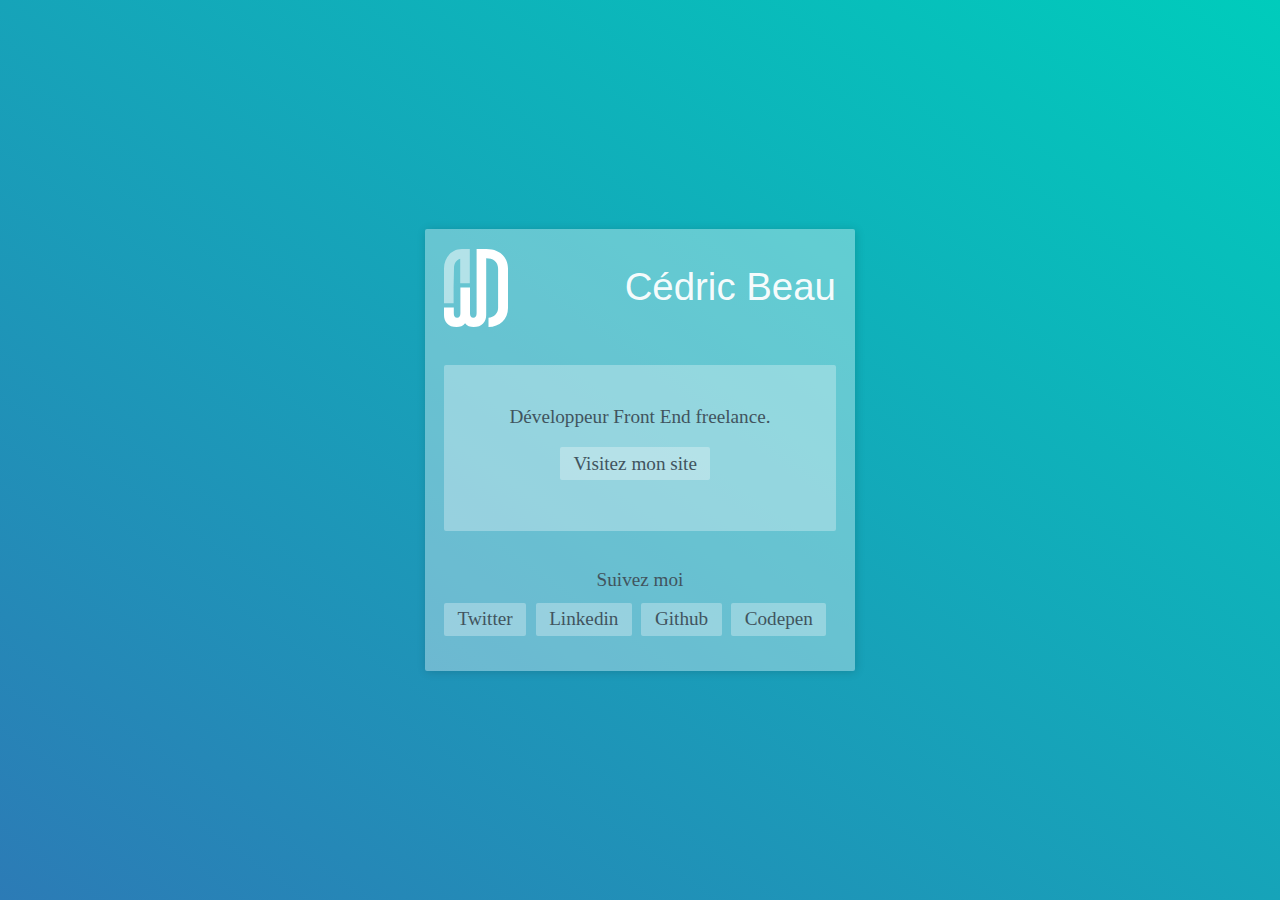
==== commit 1db9dea9: "Update index.html" ====
--- a/index.html
+++ b/index.html
@@ -74,6 +74,7 @@
       margin: 0;
       margin-left: 0.5em;
       font-family: 'Oswald', sans-serif;
+      font-weight: 400;
       line-height: 1;
       color: rgba(255,255,255,0.95);
     }
@@ -132,7 +133,7 @@
         <h1>Cédric Beau</h1>
       </header>
       <div class="content-body">
-        <p>Moi c'est Cédric, Développeur Front End & UI Designer freelance.</p>
+        <p>Développeur Front End freelance.</p>
         <!--<p>Mon site est en cours de réalisation.</p>-->
         <p><a href="https://cedricbeau.pro/">Visitez mon site</a></p>
       </div>
@@ -144,4 +145,4 @@
   </div>
   
 </body>
-</html>+</html>
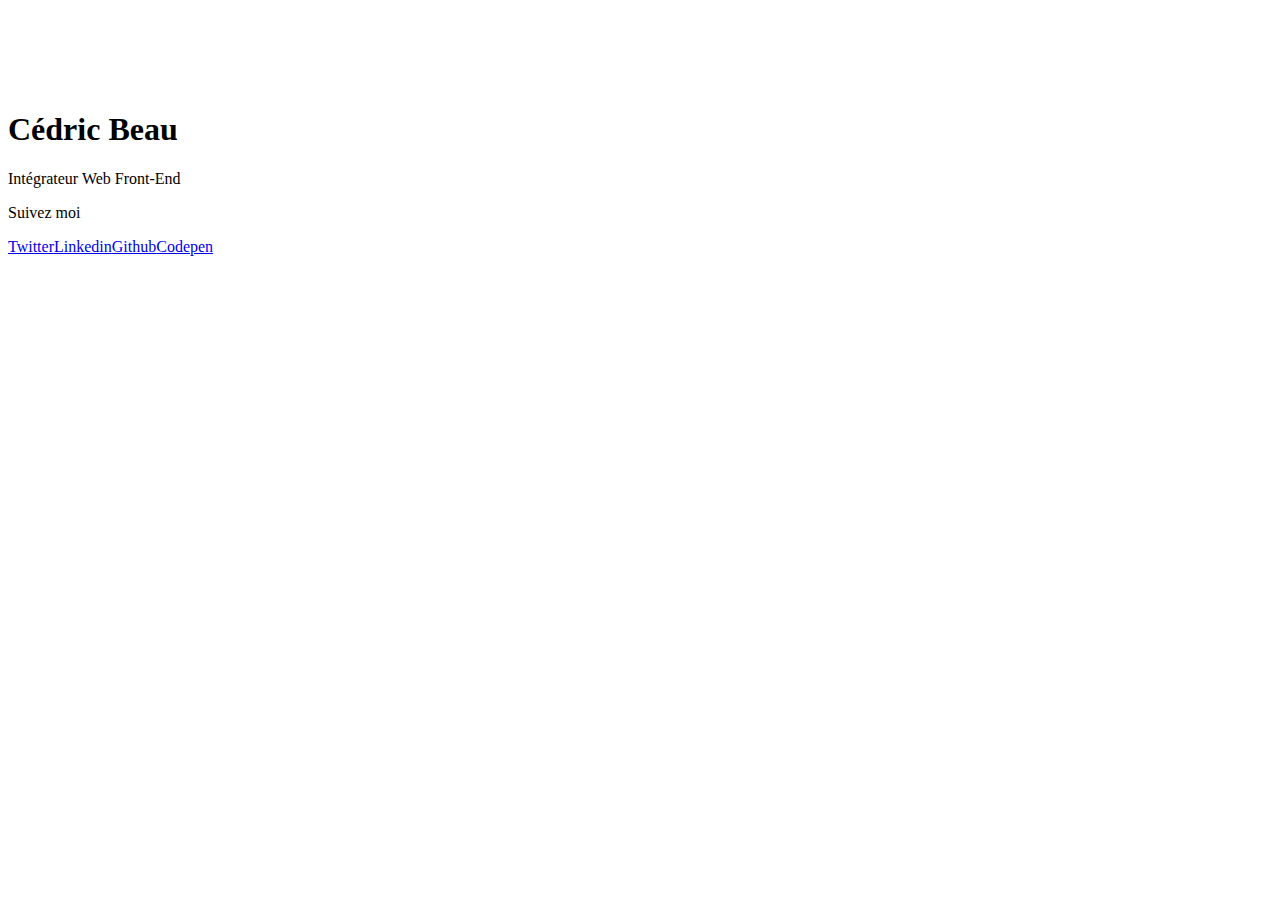
==== commit 270598fa: "Update index.html" ====
--- a/index.html
+++ b/index.html
@@ -4,100 +4,10 @@
   <meta charset="UTF-8">
   <meta name="viewport" content="width=device-width, initial-scale=1.0">
   <meta http-equiv="X-UA-Compatible" content="ie=edge">
+  <meta name="author" content="Cédric Beau">
+  <meta name="description" content="Page GitHub de Cédric Beau">
   <title>Cédric Beau</title>
-  <style>
-    body {
-      display:-webkit-box;
-      display:-ms-flexbox;
-      display:flex;
-      -webkit-box-pack: center;
-          -ms-flex-pack: center;
-              justify-content: center;
-      -webkit-box-align: center;
-          -ms-flex-align: center;
-              align-items: center;
-      min-height: 100vh;
-      padding: 0;
-      margin: 0;
-      font-family: Georgia, serif;
-      font-size: 120%;
-      color: #41545e;
-      background:-webkit-linear-gradient(bottom left, #00ccbc, #2c7bb6);
-      background:linear-gradient(to bottom left, #00ccbc, #2c7bb6 );
-    }
-    /* Liens */
-    a {
-      display: inline-block;
-      padding: 0.3em 0.7em;
-      margin-bottom: 0.5em;
-      margin-right: 0.5em;
-      color: currentColor;
-      text-decoration: none;
-      background: rgba(255,255,255,0.3);
-      border-radius: 2px;      
-      transition: all 0.4s;
-    }
-    a:hover {
-      background: rgba(255,255,255,0.6);
-      box-shadow: 0px 0px 10px 0 rgba(00,00,00,0.3);
-    }
-    a:focus,
-    a:active {
-      background: rgba(255,255,255,0.9);
-      box-shadow: 0px 0px 10px 0 rgba(00,00,00,0.3);
-    }
-    /* Paragraphes */
-    p {
-      margin: 1em 0;
-    }
-    /* Content */
-    #wrapper {
-      padding: 1em;
-      margin: 0.625em;
-      background: rgba(255,255,255,0.35);
-      border-radius: 2px;
-      box-shadow: 1px 1px 10px 0 rgba(00,00,00,0.15);
-    }
-    /* Header */
-    .content-header {
-      display:-webkit-box;
-      display:-ms-flexbox;
-      display:flex;
-          -webkit-box-pack: justify;
-              -ms-flex-pack: justify;
-                  justify-content: space-between;
-          -webkit-box-align: center;
-              -ms-flex-align: center;
-                  align-items: center;
-    }
-    h1 {
-      margin: 0;
-      margin-left: 0.5em;
-      font-family: 'Oswald', sans-serif;
-      font-weight: 400;
-      line-height: 1;
-      color: rgba(255,255,255,0.95);
-    }
-    /* Body */
-    .content-body {
-      padding: 1.125em;
-      margin: 2em 0;
-      text-align: center;
-      background: rgba(255,255,255,0.3);
-      border-radius: 2px;
-    }
-    /* Footer */
-    .content-footer {
-      text-align: center;
-    }
-    .content-footer p:first-child {
-      margin-bottom: 0.3em;
-    }
-    .content-footer p + p{
-      padding: 0.3em 0;
-      margin: 0;
-    }
-  </style>
+  <link rel="stylesheet" type="text/css" href="style.css">  
 </head>
 <body>
   <!-- svg ready -->
@@ -133,9 +43,7 @@
         <h1>Cédric Beau</h1>
       </header>
       <div class="content-body">
-        <p>Développeur Front End freelance.</p>
-        <!--<p>Mon site est en cours de réalisation.</p>-->
-        <p><a href="https://cedricbeau.pro/">Visitez mon site</a></p>
+        <p>Intégrateur Web Front-End</p>
       </div>
       <div class="content-footer">
         <p>Suivez moi</p>
--- a/style.css
+++ b/style.css
@@ -0,0 +1 @@
+
